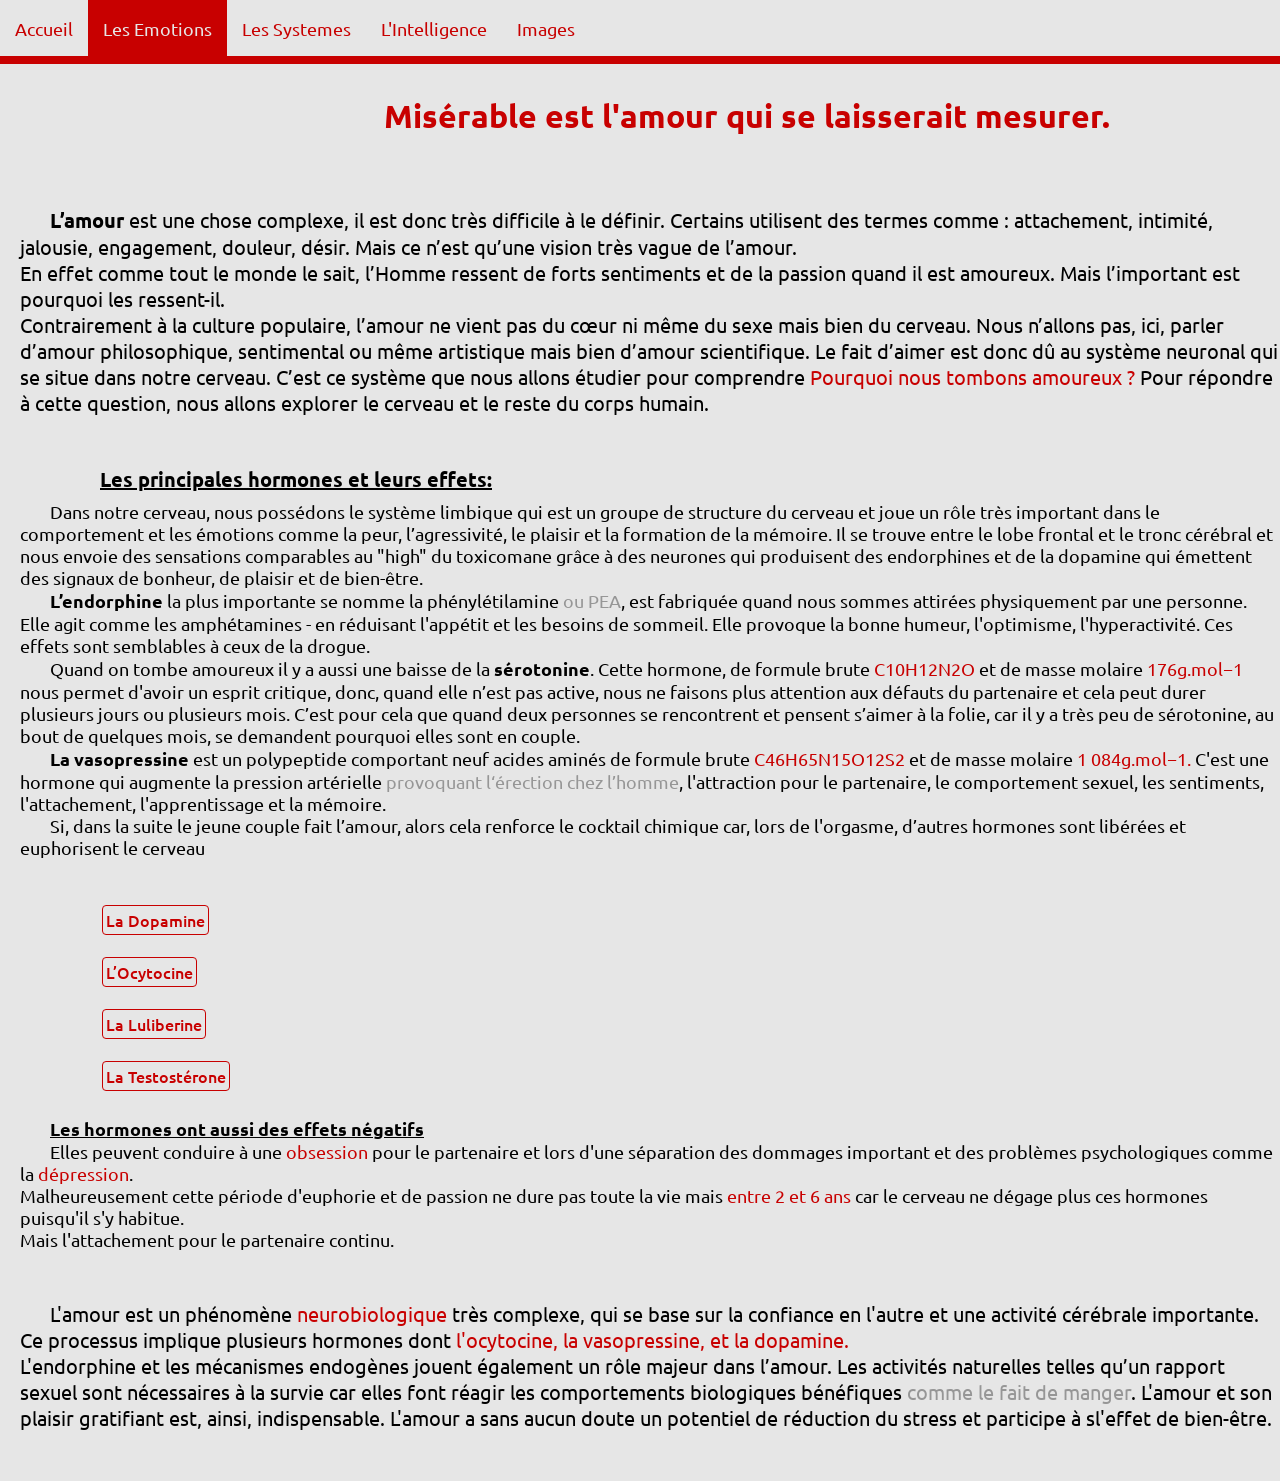
==== Emotions/amour.html @ 0b61ee7c "amour html" ====
<!DOCTYPE html>
<html>
<head>
  <title>Peut-on Tout Mesurer</title>
  <meta charset="utf-8">
  <meta name="language" content="French">
  <meta name="viewport" content="width=device-width, initial-scale=1.0">
  <meta author="Kevin Ziadeh" />
    <link type="text/css" rel="stylesheet" href="../CSS/style.css" />
    <link type="text/css" rel="stylesheet" href="../CSS/header.css" />
    <link href="https://fonts.googleapis.com/css?family=Ubuntu:400,500" rel="stylesheet">
    <script src="https://ajax.googleapis.com/ajax/libs/jquery/1.12.4/jquery.min.js"></script>
    <script>

    $(document).ready(function(){
      setInterval(function(){
    if($(window).width() <= 650 && $(window).width() > 370){
      $(".names").addClass('namesact').removeClass('names');
      $(".name").addClass('nameact').removeClass('name');
      $(".header").addClass('headeract').removeClass('header');
      $(".heading").addClass('headingact').removeClass('heading');
      $(".emotions").addClass('emotionsact').removeClass('emotions');
      $(".systemes").addClass('systemesact').removeClass('systemes');
    }else if ($(window).width() <= 370){
      $(".names").addClass('namesact2').removeClass('names');
      $(".name").addClass('nameact2').removeClass('name');
      $(".header").addClass('headeract2').removeClass('header');
      $(".heading").addClass('headingact2').removeClass('heading');
      $(".emotions").addClass('emotionsact2').removeClass('emotions');
        $(".systemes").addClass('systemesact2').removeClass('systemes');
    }
    else {
      $(".names").addClass('names').removeClass('namesact');
      $(".name").addClass('name').removeClass('nameact');
      $(".header").addClass('header').removeClass('headeract');
      $(".heading").addClass('heading').removeClass('headingact');
      $(".systemes").addClass('systemes').removeClass('systemesact');
    }
    }, 100);


    $('.emotions').hide();
    $('.systemes').hide();


    $('#emo').click(function() {
      $('.emotions').fadeToggle('300');
      $('.emotionsact').fadeToggle('300');
      $('.emotionsact2').fadeToggle('300');
    });

    $('#sys').click(function() {
      $('.systemes').fadeToggle('300');
      $('.systemesact').fadeToggle('300');
      $('.systemesact2').fadeToggle('300');
    });

    });

    </script>
</head>

<body>
  <body>
    <div class="header">
      <ul class="heading">
        <a href="../index.html"><li>
          Accueil
        </li></a>

        <li id="emo" style="background-color: rgb(200, 0, 0); color: rgb(230, 230, 230);">
          Les Emotions

                <ul class="emotions">
                  <a href='../Emotions/douleur.html'><li>
                    La Douleur
                  </li></a>
                  <a href='../Emotions/amour.html'><li style="background-color: rgb(200, 0, 0); color: rgb(230, 230, 230);">
                    L'Amour
                  </li></a>
                  <a href='../Emotions/peur.html'><li>
                    La Peur
                  </li></a>
                </ul>

        </li>

        <li id="sys">
          Les Systemes

                <ul class="systemes">
                  <a href='../Systemes/nerveux.html'><li>
                    Le Systeme Nerveux
                  </li></a>
                  <a href='../Systemes/hormonale.html'><li>
                    Le Systeme Hormonale
                  </li></a>

                </ul>

        </li>
        <a href="../Intelligence/intelligence.html"><li>
          L'Intelligence
        </li></a>
        <a href="../img/img.html"><li>
          Images
        </li></a>
      </ul>
    </div>

    <p class="amourcit">
    Misérable est l'amour qui se laisserait mesurer.
    </p>

   <div class="amourintro">
     <p>
       <span style="margin-left: 30px;"><strong>L’amour</strong></span> est
       une chose complexe, il est donc très difficile à le définir.
       Certains utilisent des termes comme : attachement, intimité, jalousie,
       engagement, douleur, désir. Mais ce n’est qu’une vision très vague de l’amour.
       <br />
       En effet comme tout le monde le sait, l’Homme ressent de forts sentiments
       et de la passion quand il est amoureux. Mais l’important est pourquoi les ressent-il.
       <br />
       Contrairement à la culture populaire, l’amour ne vient pas du cœur ni même
       du sexe mais bien du cerveau. Nous n’allons pas, ici, parler d’amour
       philosophique, sentimental ou même artistique mais bien d’amour scientifique.
       Le fait d’aimer est donc dû au système neuronal qui se situe dans notre cerveau.
       C’est ce système que nous allons étudier pour comprendre <span style="color: rgb(200,0,0)">
       Pourquoi nous tombons amoureux ?</span> Pour répondre à cette question,
       nous allons explorer le cerveau et le reste du corps humain.
     </p>
  </div>

  <div class="amourhor">
    <p class="amourtit">
      Les principales hormones et leurs effets:
    </p>
    <p class="hormones">
      <span style="margin-left: 30px;">Dans</span> notre cerveau, nous possédons le système limbique qui est un groupe de
        structure du cerveau et joue un rôle très important dans le comportement et les
        émotions comme la peur, l’agressivité, le plaisir et la formation de la mémoire.
        Il se trouve entre le lobe frontal et le tronc cérébral et nous envoie des sensations
        comparables au "high" du toxicomane grâce à des neurones qui produisent des endorphines
        et de la dopamine qui émettent des signaux de bonheur, de plaisir et de bien-être.
      <br />
        <span style="margin-left: 30px;"><strong>L’endorphine</strong></span>
         la plus importante se nomme la phénylétilamine <span class="parenthese">ou PEA</span>,
         est fabriquée quand nous sommes attirées physiquement par une personne.
         Elle agit comme les amphétamines - en réduisant l'appétit et les besoins
         de sommeil. Elle provoque la bonne humeur, l'optimisme, l'hyperactivité.
         Ces effets sont semblables à ceux de la drogue.
      <br />
        <span style="margin-left: 30px;">Quand</span> on tombe amoureux il y a aussi une baisse
          de la <strong>sérotonine</strong>. Cette hormone, de formule brute
          <span style="color: rgb(200,0,0)">C10H12N2O</span> et de masse molaire
          <span style="color: rgb(200,0,0)">176g.mol−1</span> nous permet d'avoir
          un esprit critique, donc, quand elle n’est pas active,
          nous ne faisons plus attention aux défauts du partenaire et cela peut durer
          plusieurs jours ou plusieurs mois. C’est pour cela que quand deux personnes
          se rencontrent et pensent s’aimer à la folie, car il y a très peu de
          sérotonine, au bout de quelques mois, se demandent pourquoi elles sont en couple.
      <br />
        <span style="margin-left: 30px;"><strong>La vasopressine</strong></span> est
          un polypeptide comportant neuf acides aminés de formule brute <span style="color: rgb(200,0,0)">
          C46H65N15O12S2</span> et de masse molaire<span style="color: rgb(200,0,0)"> 1 084g.mol−1.</span>
          C'est une hormone qui augmente la pression artérielle <span class="parenthese">provoquant
          l‘érection chez l’homme</span>, l'attraction pour le partenaire, le comportement sexuel,
          les sentiments, l'attachement, l'apprentissage et la mémoire.
      <br />
        <span style="margin-left: 30px;">Si,</span> dans la suite le jeune couple fait l’amour,
        alors cela renforce le cocktail chimique car, lors de l'orgasme,
        d’autres hormones sont libérées et euphorisent le cerveau

    <ul>

    <li class="amourtype" id="dop">
      <span class="amourtitle">
        La Dopamine
     </span>
      <p class="amourdetaille">
        La dopamine de formule brute <span style="color: rgb(200,0,0)">C8H11NO2</span>
        et de masse molaire<span style="color: rgb(200,0,0)"> 153g.moll−1</span>
        tient un rôle très important durant l'orgasme car elle possède beaucoup de récepteur
        dans la zone du désire et du plaisir dans notre cerveau.
        <br />
        La libération de dopamine provoque une sensation d’énergie et de puissance
        chez le partenaire sexuelle.
        <img src="" />
      </p>
    </li>

    <li class="amourtype" id="ocy">
      <span class="amourtitle">
        L’Ocytocine
     </span>
      <p class="amourdetaille">
         L'ocytocine est l’hormone de la tendresse. C’est un polypeptide comportant neufs
         acides aminés de formule brute<span style="color: rgb(200,0,0)"> C43H66N12O12S2 </span>
         et de masse molaire<span style="color: rgb(200,0,0)"> 1 007g.mol−1</span>.
         <br />
         Elle permet une sensation de bien-être, la disparition du stress et favorise
         la production d’estrogène <span class="parenthese">qui permettent d’avoir
         une silhouette plus féminine et favorise la bonne répartition des graisses</span>.
         Elle est aussi produite quand on embrasse une personne qui nous attire mais
         aussi lors d'un accouchement pour diminuer la douleur.
         <img src="" />
      </p>
    </li>

    <li class="amourtype" id="luli">
      <span class="amourtitle">
        La Luliberine
     </span>
      <p class="amourdetaille">
        Lulibérine est une neurohormone de formule brute<span style="color: rgb(200,0,0)">
        C55H75N17O13</span> et de masse molaire<span style="color: rgb(200,0,0)"> 1 182g.mol−1</span>.
        <br />
         Elle participe au désir.
        <img src="" />
      </p>
    </li>

      <li class="amourtype" id="testo">
        <span class="amourtitle">
          La Testostérone
       </span>
        <p class="amourdetaille">
          La testostérone, de formule brute<span style="color: rgb(200,0,0)"> C19H28O2</span>
          et de masse molaire<span style="color: rgb(200,0,0)"> 288g.mol−1</span> est
          l’hormone sexuelle mâle mais lors d’un rapport sexuel il y a production de
          testostérone chez l’homme et chez la femme ce qui a pour effet d’augmenter
          la circulation sanguine dans les organes sexuelles.
         <br />
          L’organisme prend goût à ces hormones donc nous devenons accros au sexe.
          <img src="" />
        </p>
      </li>

    </ul>

      </p>

      <p class="hormones">
      <span style="margin-left: 30px; text-decoration: underline;">
      <strong>Les hormones ont aussi des effets négatifs</strong></span>
      <br />
      <span style="margin-left: 30px;">Elles</span> peuvent conduire à une <span style="color: rgb(200,0,0)">obsession</span>
       pour le partenaire et lors d'une séparation des dommages important et des
       problèmes psychologiques comme la <span style="color: rgb(200,0,0)">dépression</span>.
      <br />
      Malheureusement cette période d'euphorie et de passion ne dure pas toute la vie
      mais <span style="color: rgb(200,0,0)">entre 2 et 6 ans</span> car le cerveau
      ne dégage plus ces hormones puisqu'il s'y habitue.
      <br />
      Mais l'attachement pour le partenaire continu.
    </p>

  </div>

  <div class="amourconclu">

    <p class="conclusion">
      <span style="margin-left: 30px;">L'amour</span> est un phénomène <span style="color: rgb(200,0,0)">
      neurobiologique</span> très complexe, qui se base sur la confiance en l'autre et
      une activité cérébrale importante.
      <br />
      Ce processus implique plusieurs hormones dont <span style="color: rgb(200,0,0)">
      l'ocytocine, la vasopressine, et la dopamine.</span>
      <br />
      L'endorphine et les mécanismes endogènes jouent également un rôle majeur dans l’amour.
      Les activités naturelles telles qu’un rapport sexuel sont nécessaires à la survie car elles
      font réagir les comportements biologiques bénéfiques <span class="parenthese">
      comme le fait de manger</span>. L'amour et son plaisir gratifiant est, ainsi, indispensable.
      L'amour a sans aucun doute un potentiel de réduction du stress et participe à sl'effet de bien-être.
    </p>

  </div>











  <script>

    $(document).ready(function() {
      $('.amourdetaille').hide();

      $('#dop').click(function() {
        $('#dop > .amourdetaille').toggle('400');
      });

      $('#ocy').click(function() {
        $('#ocy > .amourdetaille').toggle('400');
      });

      $('#luli').click(function() {
        $('#luli > .amourdetaille').toggle('400');
      });

      $('#testo').click(function() {
          $('#testo > .amourdetaille').toggle('400');
      });


    });
  </script>
  </body>
</html>
---- CSS/style.css ----
.parenthese{
  color: rgb(150, 150, 150);
}




/* style for index */

.us{
  position: relative;
  }

.us img{
  margin-top: 50px;
  position: relative;
  margin-left: 20%;
  width: 60%;
  border-radius: 3px;
  box-shadow: 0 1px 5px 1px rgba(0, 0, 0, 0.6), 0 1px 8px 1px rgba(0, 0, 0, 0.5);
}


.names{
  display: block;
  position: relative;
  height: 60px;
}

.namesact{
  margin-left: -10%;
  display: block;
  height: 60px;
  position: relative;
  margin-bottom: -50px;
}

.namesact2{
  margin-left: -20%;
  display: block;
  height: 60px;
  position: relative;
  margin-bottom: -55px;
}

.us ul{
position: relative;

}

.name{
  font-size: 20px;
  margin-top: 30px;
  margin-right: -15%;
  margin-left:20%;
  display: block;
  float: left;
  list-style-type: none;
  position: relative;
  }

.nameact{
  font-size: 8px;
  margin-top: 30px;
  margin-right: -18%;
  margin-left:20%;
  display: block;
  float: left;
  list-style-type: none;
  position: relative;
}

.nameact2{
  font-size: 7px;
  margin-top: 30px;
  margin-right: -18%;
  margin-left:20%;
  display: block;
  float: left;
  list-style-type: none;
  position: relative;
}

.intro{
  position: relative;
  margin-top: 60px;
  }

.introduction{
  position: relative;
  margin-left: 30px;
  font-size: 20px;
  display: block;
}

.sondage{
  position: relative;
  margin-left: 30px;
  font-size: 20px;
  margin-top: 70px;
}

.sondage img{
  width: 40%;
  margin-left: 30%;
}
















/*style for img*/
.allimages img{
  display: inline;
  margin-left: 15%;
  max-height: 500px;
  max-width: 85%;
  margin-bottom: 20px;
  margin-top: 20px;
  border-radius: 10px;
}

.allimages img:hover{
  height: 600px;
  transition: 500ms;
}

















/*style for intelligence*/
.intel{
  position: relative;
}

.intelintro{
  margin-left: 30%;
  font-size: 32px;
  color: rgb(200, 0, 0);
  margin-bottom: 70px;
  font-weight: 900;
}

.reponse{
  font-size: 18px;
  margin-left: 20px;
  margin-bottom: 50px;
}

.quest{
  font-weight: 800;
  text-decoration: underline;
  margin-left: 100px;
  font-size: 20px;
  margin-bottom: -10px
}

.inteltypes{
    position: relative;
    margin-top: 50px;
}

.types ul{
  display: block;
  margin-top: 40px;
}

.type{
  display: block;
  list-style-type: none;
  position: relative;
  margin: 70px 0 0 5%;
  max-width: 80%;
}

.type .title{
  padding: 5px;
  color: rgb(200, 0, 0);
  border-radius: 4px;
  border: 2px solid rgb(200, 0, 0);
  font-size: 20px;
  font-weight: 500;
}

.type .title:hover{
  color: rgb(230, 230, 230);
  transition: 150ms;
  background-color: rgb(200,0,0);
}

.detaille{
  font-size: 18px;
  text-align: center;
}

.inteltypes img{
  width: 40%;
  position: relative;
  margin-top: 30px;
  display: block;
  margin-left: 30%;
}

.qi{
  position: relative;
  margin-top: 120px;
  margin-bottom: 100px;
}

.qi img{
  margin-left: 20%;
  width: 60%;
  margin-bottom: 40px;
}

.qitypes{
  font-weight: 800;
  margin-left: 100px;
  font-size: 20px;
}

.qilink{
  margin-top: 100px;
  font-size: 22px;
  margin-left: 10%;
}

.qilink a:hover{
  color: rgb(200,0,0);
  transition: 150ms;
}















/* style for amour */
.amourcit{
  margin-left: 30%;
  font-size: 32px;
  color: rgb(200, 0, 0);
  margin-bottom: 70px;
  font-weight: 900;
}

.amourintro{
  position: relative;
}

.amourintro p{
  font-size: 20px;
  margin-left: 20px;
  margin-bottom: 50px;
}

.amourhor{
  position: relative;
  margin-top: 50px;
}

.amourtit{
  font-weight: 800;
  text-decoration: underline;
  margin-left: 100px;
  font-size: 20px;
  margin-bottom: -10px
}

.hormones{
  font-size: 18px;
  margin-left: 20px;
  margin-bottom: 50px;
}

.hormones ul{
  display: block;
  margin-top: 40px;
  margin-bottom: 40px;
}

.amourtype{
  display: block;
  list-style-type: none;
  position: relative;
  margin: 10px 0 30px 5%;
  max-width: 80%;
}

.amourtype .amourtitle{
  padding: 3px;
  color: rgb(200, 0, 0);
  border-radius: 4px;
  border: 1px solid rgb(200, 0, 0);
  font-size: 16px;
  font-weight: 500;
}

.amourtype .amourtitle:hover{
  color: rgb(230, 230, 230);
  transition: 150ms;
  background-color: rgb(200,0,0);
}

.amourdetaille{
  font-size: 14px;
  text-align: center;
}

.amourtype img{
  width: 40%;
  position: relative;
  margin-top: 30px;
  display: block;
  margin-left: 30%;
}

.conclusion{
  font-size: 20px;
  margin-left: 20px;
  margin-bottom: 50px;

}
---- CSS/header.css ----
body {
  background-color: rgb(230, 230, 230);
  margin: 0px;
  font-family: 'Ubuntu', sans-serif;
}

a{
  text-decoration: none;
  color: inherit;
}

.header{
  width: 100%;
  height: 56px;
  position: relative;;
  top: 0px;
  left: 0px;
  background-color: rgb(230, 230, 230);
  border-bottom: 8px solid rgb(200, 0, 0);
  display: block;
  margin: 0px;
}

.heading{
  font-size: 18px;
  color: rgb(200, 0, 0);
  display: inline;
}

.heading li{
  display: inline;
  float: left;
  list-style-type: none;
  padding: 18px 15px 18px 15px;
}


.heading li:hover{
  background-color: rgb(150,150,150);
  color: rgb(200, 200, 200);
  transition: 300ms;
}

.emotions{
  font-size: 19px;
  color: inherit;;
  background-color: rgb(230, 230, 230);
  height: auto;
  width: 200px;
  margin-top: 25px;
  border: 2px solid rgb(200, 0, 0);
  border-radius: 2px;
  margin-left: 20px;
  position: absolute;
  padding: 0px;
  z-index: 1;
}

.emotions li{
  list-style-type: none;
  float: none;
  display: block;
  z-index: 1;
  margin-top: 10px;
  margin-left: 10px;
  margin-bottom: 5px;
  padding: 2px;
  padding-left: 10px;
  z-index: 1;
}

.emotions li:hover{
  background-color: rgb(150,150,150);
  color: rgb(200, 0, 0);
  transition: 300ms;
}

.systemes{
  font-size: 19px;
  color: inherit;;
  background-color: rgb(230, 230, 230);
  height: auto;
  width: 250px;
  margin-top: 25px;
  border: 2px solid rgb(200, 0, 0);
  border-radius: 2px;
  margin-left: 20px;
  position: absolute;
  padding: 0px;
  z-index: 1;
}

.systemes li{
  list-style-type: none;
  float: none;
  display: block;
  z-index: 1;
  margin-top: 10px;
  margin-left: 10px;
  margin-bottom: 5px;
  padding: 2px;
  padding-left: 10px;
  z-index: 1;
}

.systemes li:hover{
  background-color: rgb(150,150,150);
  color: rgb(200, 0, 0);
  transition: 300ms;
}












.headeract{
  width: 100%;
  height: 28px;
  position: relative;;
  top: 0px;
  left: 0px;
  background-color: rgb(230, 230, 230);
  border-bottom: 6px solid rgb(200, 0, 0);
  display: block;
  margin: 0px;
  overflow: visible;
}

.headingact{
  font-size: 10px;
  color: rgb(200, 0, 0);
  display: inline;
}

.headingact li{
  display: inline;
  float: left;
  list-style-type: none;
  padding: 9px 5px 9px 5px;
}

.headingact li:hover{
  background-color: rgb(150,150,150);
  color: rgb(200, 200, 200);
  transition: 300ms;
}

.emotionsact{
  font-size: 8px;
  color: inherit;
  background-color: rgb(230, 230, 230);
  height: auto;
  width: 70px;
  margin-top: 8px;
  border: 1px solid rgb(200, 0, 0);
  border-radius: 1px;
  margin-left: 5px;
  position: absolute;
  padding: 0px;
  margin-right: 10px;
  z-index: 1;
}

.emotionsact li{
  padding: 0px;
  margin-top: 2px;
  margin-left: 3px;
  margin-bottom: 2px;
  padding: 1px;
  padding-left: 5px;
  z-index: 1;
}

.emotionsact li:hover{
  background-color: rgb(150,150,150);
  color: rgb(200, 0, 0);
  transition: 300ms;
}

.systemesact{
  font-size: 8px;
  color: inherit;
  background-color: rgb(230, 230, 230);
  height: auto;
  width: 90px;
  margin-top: 8px;
  border: 1px solid rgb(200, 0, 0);
  border-radius: 1px;
  margin-left: 5px;
  position: absolute;
  padding: 0px;
  margin-right: 10px;
  z-index: 1;
}

.systemesact li{
  padding: 0px;
  margin-top: 2px;
  margin-left: 3px;
  margin-bottom: 2px;
  padding: 1px;
  padding-left: 5px;
  z-index: 1;
}

.systemesact li:hover{
  background-color: rgb(150,150,150);
  color: rgb(200, 0, 0);
  transition: 300ms;
}

















.headeract2{
  width: 100%;
  height: 26px;
  position: relative;;
  top: 0px;
  left: 0px;
  background-color: rgb(230, 230, 230);
  border-bottom: 5px solid rgb(200, 0, 0);
  display: block;
  margin: 0px;
  overflow: visible;
}

.headingact2{
  font-size: 8px;
  color: rgb(200, 0, 0);
  display: inline;;
}

.headingact2 li{
  display: inline;
  float: left;
  list-style-type: none;
  padding: 8px 4px 8px 4px;
}

.headingact2 li:hover{
  background-color: rgb(150,150,150);
  color: rgb(200, 200, 200);
  transition: 300ms;
}

.emotionsact2{
  font-size: 6px;
  color: inherit;
  background-color: rgb(230, 230, 230);
  height: auto;
  width: 55px;
  margin-top: 8px;
  border: 0.8px solid rgb(200, 0, 0);
  border-radius: 0.8px;
  margin-left: 4px;
  position: absolute;
  padding: 0px;
  z-index: 1;
}

.emotionsact2 li{
  padding: 0px;
  margin-top: 2px;
  margin-left: 3px;
  margin-bottom: 2px;
  padding: 1px;
  padding-left: 5px;
  margin-right: 5px;
  z-index: 1;
}

.emotionsact2 li:hover{
  background-color: rgb(150,150,150);
  color: rgb(200, 0, 0);
  transition: 300ms;
}

.systemesact2{
  font-size: 6px;
  color: inherit;
  background-color: rgb(230, 230, 230);
  height: auto;
  width: 65px;
  margin-top: 8px;
  border: 0.8px solid rgb(200, 0, 0);
  border-radius: 0.8px;
  margin-left: 4px;
  position: absolute;
  padding: 0px;
  z-index: 1;
}

.systemesact2 li{
  padding: 0px;
  margin-top: 2px;
  margin-left: 3px;
  margin-bottom: 2px;
  padding: 1px;
  padding-left: 5px;
  margin-right: 5px;
  z-index: 1;
}

.systemesact2 li:hover{
  background-color: rgb(150,150,150);
  color: rgb(200, 0, 0);
  transition: 300ms;
}
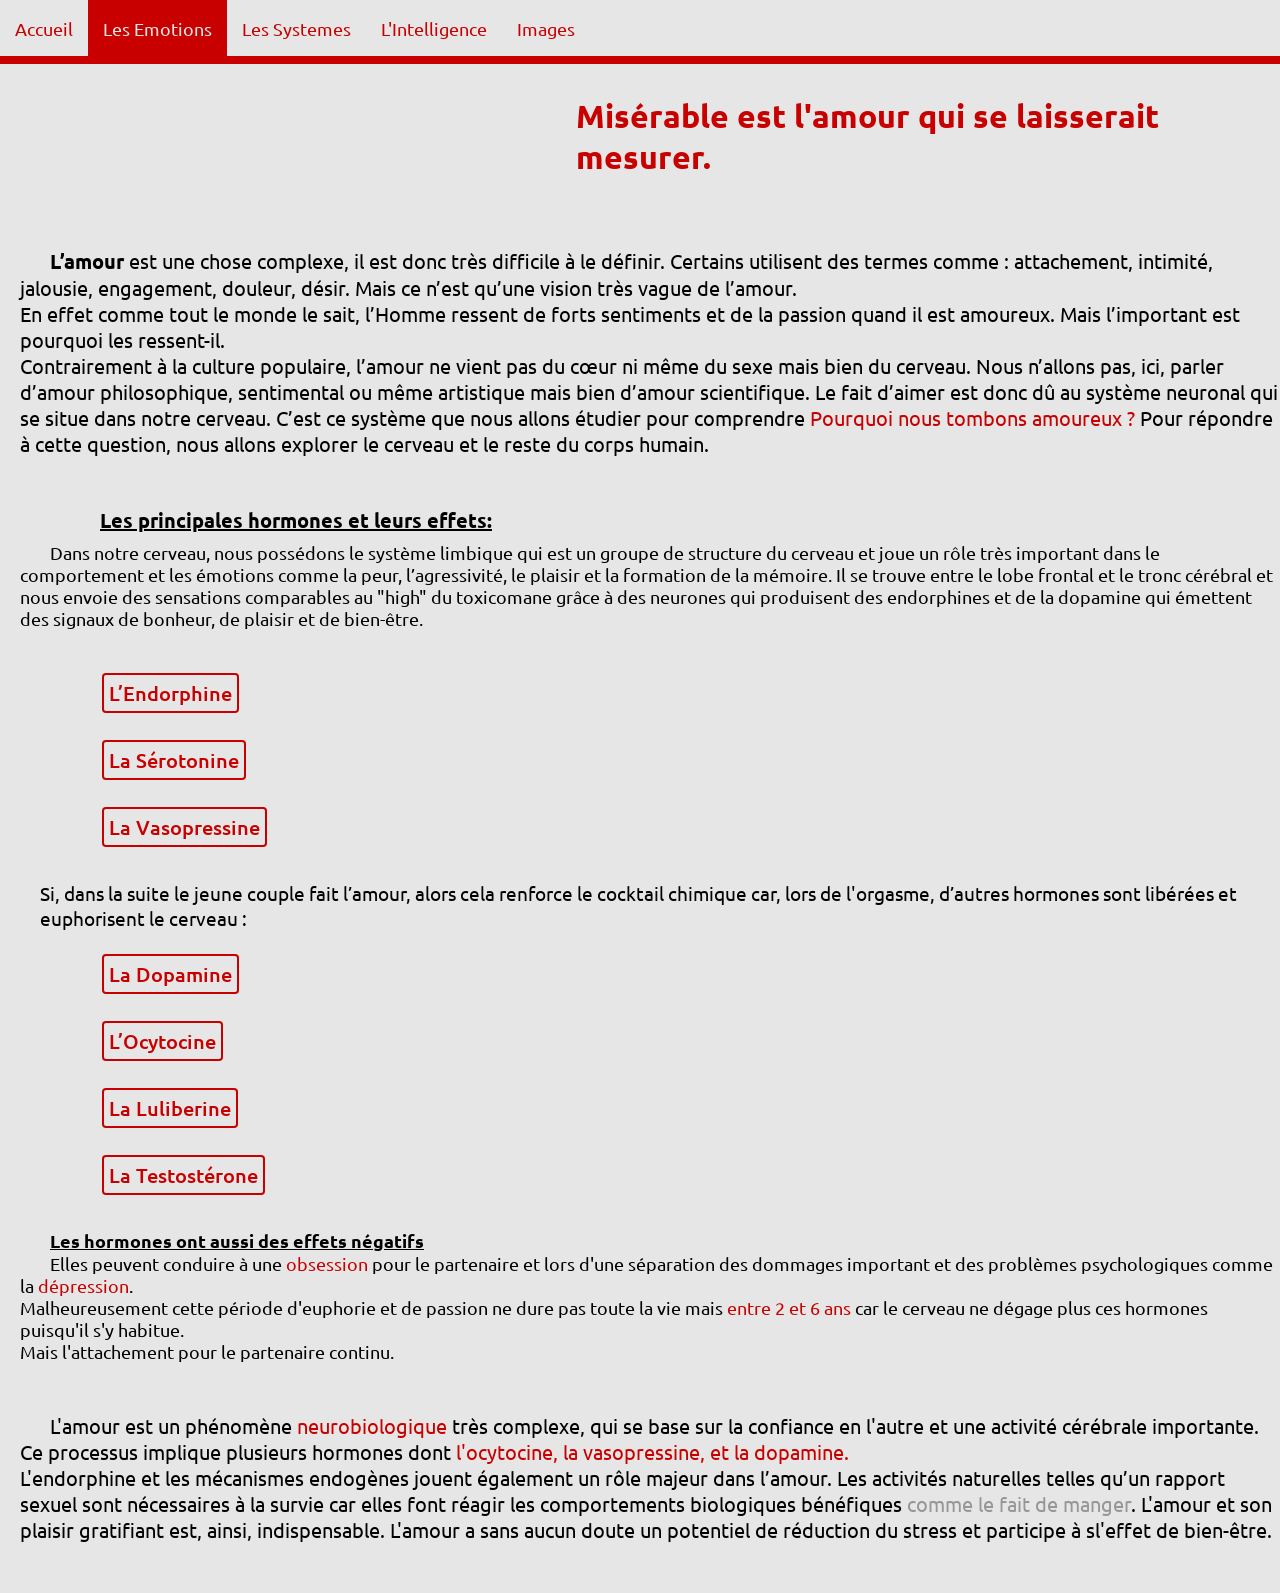
==== commit a678c266: "finished peur" ====
--- a/Emotions/amour.html
+++ b/Emotions/amour.html
@@ -60,7 +60,6 @@
     </script>
 </head>
 
-<body>
   <body>
     <div class="header">
       <ul class="heading">
@@ -108,7 +107,15 @@
       </ul>
     </div>
 
-    <p class="amourcit">
+
+
+
+
+
+
+
+
+    <p class="citation">
     Misérable est l'amour qui se laisserait mesurer.
     </p>
 
@@ -144,15 +151,29 @@
         comparables au "high" du toxicomane grâce à des neurones qui produisent des endorphines
         et de la dopamine qui émettent des signaux de bonheur, de plaisir et de bien-être.
       <br />
-        <span style="margin-left: 30px;"><strong>L’endorphine</strong></span>
-         la plus importante se nomme la phénylétilamine <span class="parenthese">ou PEA</span>,
-         est fabriquée quand nous sommes attirées physiquement par une personne.
-         Elle agit comme les amphétamines - en réduisant l'appétit et les besoins
-         de sommeil. Elle provoque la bonne humeur, l'optimisme, l'hyperactivité.
-         Ces effets sont semblables à ceux de la drogue.
-      <br />
-        <span style="margin-left: 30px;">Quand</span> on tombe amoureux il y a aussi une baisse
-          de la <strong>sérotonine</strong>. Cette hormone, de formule brute
+
+      <ul>
+
+      <li class="amourtype" id="end">
+        <span class="amourtitle">
+          L’Endorphine
+       </span>
+        <p class="amourdetaille">
+          la plus importante se nomme la phénylétilamine <span class="parenthese">ou PEA</span>,
+          est fabriquée quand nous sommes attirées physiquement par une personne.
+          Elle agit comme les amphétamines - en réduisant l'appétit et les besoins
+          de sommeil. Elle provoque la bonne humeur, l'optimisme, l'hyperactivité.
+          Ces effets sont semblables à ceux de la drogue.
+          <img src="" />
+        </p>
+      </li>
+
+      <li class="amourtype" id="ser">
+        <span class="amourtitle">
+          La Sérotonine
+       </span>
+        <p class="amourdetaille">
+          Cette hormone, de formule brute
           <span style="color: rgb(200,0,0)">C10H12N2O</span> et de masse molaire
           <span style="color: rgb(200,0,0)">176g.mol−1</span> nous permet d'avoir
           un esprit critique, donc, quand elle n’est pas active,
@@ -160,19 +181,30 @@
           plusieurs jours ou plusieurs mois. C’est pour cela que quand deux personnes
           se rencontrent et pensent s’aimer à la folie, car il y a très peu de
           sérotonine, au bout de quelques mois, se demandent pourquoi elles sont en couple.
-      <br />
-        <span style="margin-left: 30px;"><strong>La vasopressine</strong></span> est
+          <img src="" />
+        </p>
+      </li>
+
+      <li class="amourtype" id="vas">
+        <span class="amourtitle">
+          La Vasopressine
+       </span>
+        <p class="amourdetaille">
+          est
           un polypeptide comportant neuf acides aminés de formule brute <span style="color: rgb(200,0,0)">
           C46H65N15O12S2</span> et de masse molaire<span style="color: rgb(200,0,0)"> 1 084g.mol−1.</span>
           C'est une hormone qui augmente la pression artérielle <span class="parenthese">provoquant
           l‘érection chez l’homme</span>, l'attraction pour le partenaire, le comportement sexuel,
           les sentiments, l'attachement, l'apprentissage et la mémoire.
-      <br />
-        <span style="margin-left: 30px;">Si,</span> dans la suite le jeune couple fait l’amour,
-        alors cela renforce le cocktail chimique car, lors de l'orgasme,
-        d’autres hormones sont libérées et euphorisent le cerveau
-
-    <ul>
+              <br />
+            <img src="" />
+        </p>
+      </li>
+
+      <span style="font-size: 19px; font-weight: 400;">Si, dans la suite le jeune couple fait l’amour, alors cela renforce le cocktail
+      chimique car, lors de l'orgasme, d’autres hormones sont libérées et euphorisent le cerveau :
+    </span>
+
 
     <li class="amourtype" id="dop">
       <span class="amourtitle">
@@ -292,6 +324,18 @@
     $(document).ready(function() {
       $('.amourdetaille').hide();
 
+      $('#end').click(function() {
+        $('#end > .amourdetaille').toggle('400');
+      });
+
+      $('#ser').click(function() {
+        $('#ser > .amourdetaille').toggle('400');
+      });
+
+      $('#vas').click(function() {
+          $('#vas > .amourdetaille').toggle('400');
+      });
+
       $('#dop').click(function() {
         $('#dop > .amourdetaille').toggle('400');
       });
--- a/CSS/style.css
+++ b/CSS/style.css
@@ -1,5 +1,27 @@
 .parenthese{
   color: rgb(150, 150, 150);
+}
+
+.reponse{
+  font-size: 18px;
+  margin-left: 20px;
+  margin-bottom: 50px;
+}
+
+.quest{
+  font-weight: 800;
+  text-decoration: underline;
+  margin-left: 100px;
+  font-size: 20px;
+  margin-bottom: -10px
+}
+
+.citation{
+  margin-left: 45%;
+  font-size: 32px;
+  color: rgb(200, 0, 0);
+  margin-bottom: 70px;
+  font-weight: 900;
 }
 
 
@@ -157,28 +179,6 @@
   position: relative;
 }
 
-.intelintro{
-  margin-left: 30%;
-  font-size: 32px;
-  color: rgb(200, 0, 0);
-  margin-bottom: 70px;
-  font-weight: 900;
-}
-
-.reponse{
-  font-size: 18px;
-  margin-left: 20px;
-  margin-bottom: 50px;
-}
-
-.quest{
-  font-weight: 800;
-  text-decoration: underline;
-  margin-left: 100px;
-  font-size: 20px;
-  margin-bottom: -10px
-}
-
 .inteltypes{
     position: relative;
     margin-top: 50px;
@@ -269,14 +269,6 @@
 
 
 /* style for amour */
-.amourcit{
-  margin-left: 30%;
-  font-size: 32px;
-  color: rgb(200, 0, 0);
-  margin-bottom: 70px;
-  font-weight: 900;
-}
-
 .amourintro{
   position: relative;
 }
@@ -316,16 +308,16 @@
   display: block;
   list-style-type: none;
   position: relative;
-  margin: 10px 0 30px 5%;
+  margin: 30px 0 40px 5%;
   max-width: 80%;
 }
 
 .amourtype .amourtitle{
-  padding: 3px;
+  padding: 5px;
   color: rgb(200, 0, 0);
   border-radius: 4px;
-  border: 1px solid rgb(200, 0, 0);
-  font-size: 16px;
+  border: 2px solid rgb(200, 0, 0);
+  font-size: 20px;
   font-weight: 500;
 }
 
@@ -336,16 +328,16 @@
 }
 
 .amourdetaille{
-  font-size: 14px;
+  font-size: 18px;
   text-align: center;
 }
 
 .amourtype img{
-  width: 40%;
-  position: relative;
-  margin-top: 30px;
-  display: block;
-  margin-left: 30%;
+  width: 30%;
+  position: relative;
+  margin-top: 30px;
+  display: block;
+  margin-left: 20%;
 }
 
 .conclusion{
@@ -354,3 +346,46 @@
   margin-bottom: 50px;
 
 }
+
+
+
+
+
+
+
+/* style for peur*/
+.adrenaline{
+  display: block;
+  list-style-type: none;
+  position: relative;
+  margin: 30px 0 40px 5%;
+  max-width: 80%;
+}
+
+.adrenaline .peurtitle{
+  padding: 7px;
+  color: rgb(200, 0, 0);
+  border-radius: 4px;
+  border: 2px solid rgb(200, 0, 0);
+  font-size: 22px;
+  font-weight: 500;
+}
+
+.adrenaline .peurtitle:hover{
+  color: rgb(230, 230, 230);
+  transition: 150ms;
+  background-color: rgb(200,0,0);
+}
+
+.peurdetaille{
+  font-size: 18px;
+  text-align: center;
+}
+
+.adrenaline img{
+  width: 30%;
+  position: relative;
+  margin-top: 30px;
+  display: block;
+  margin-left: 20%;
+}
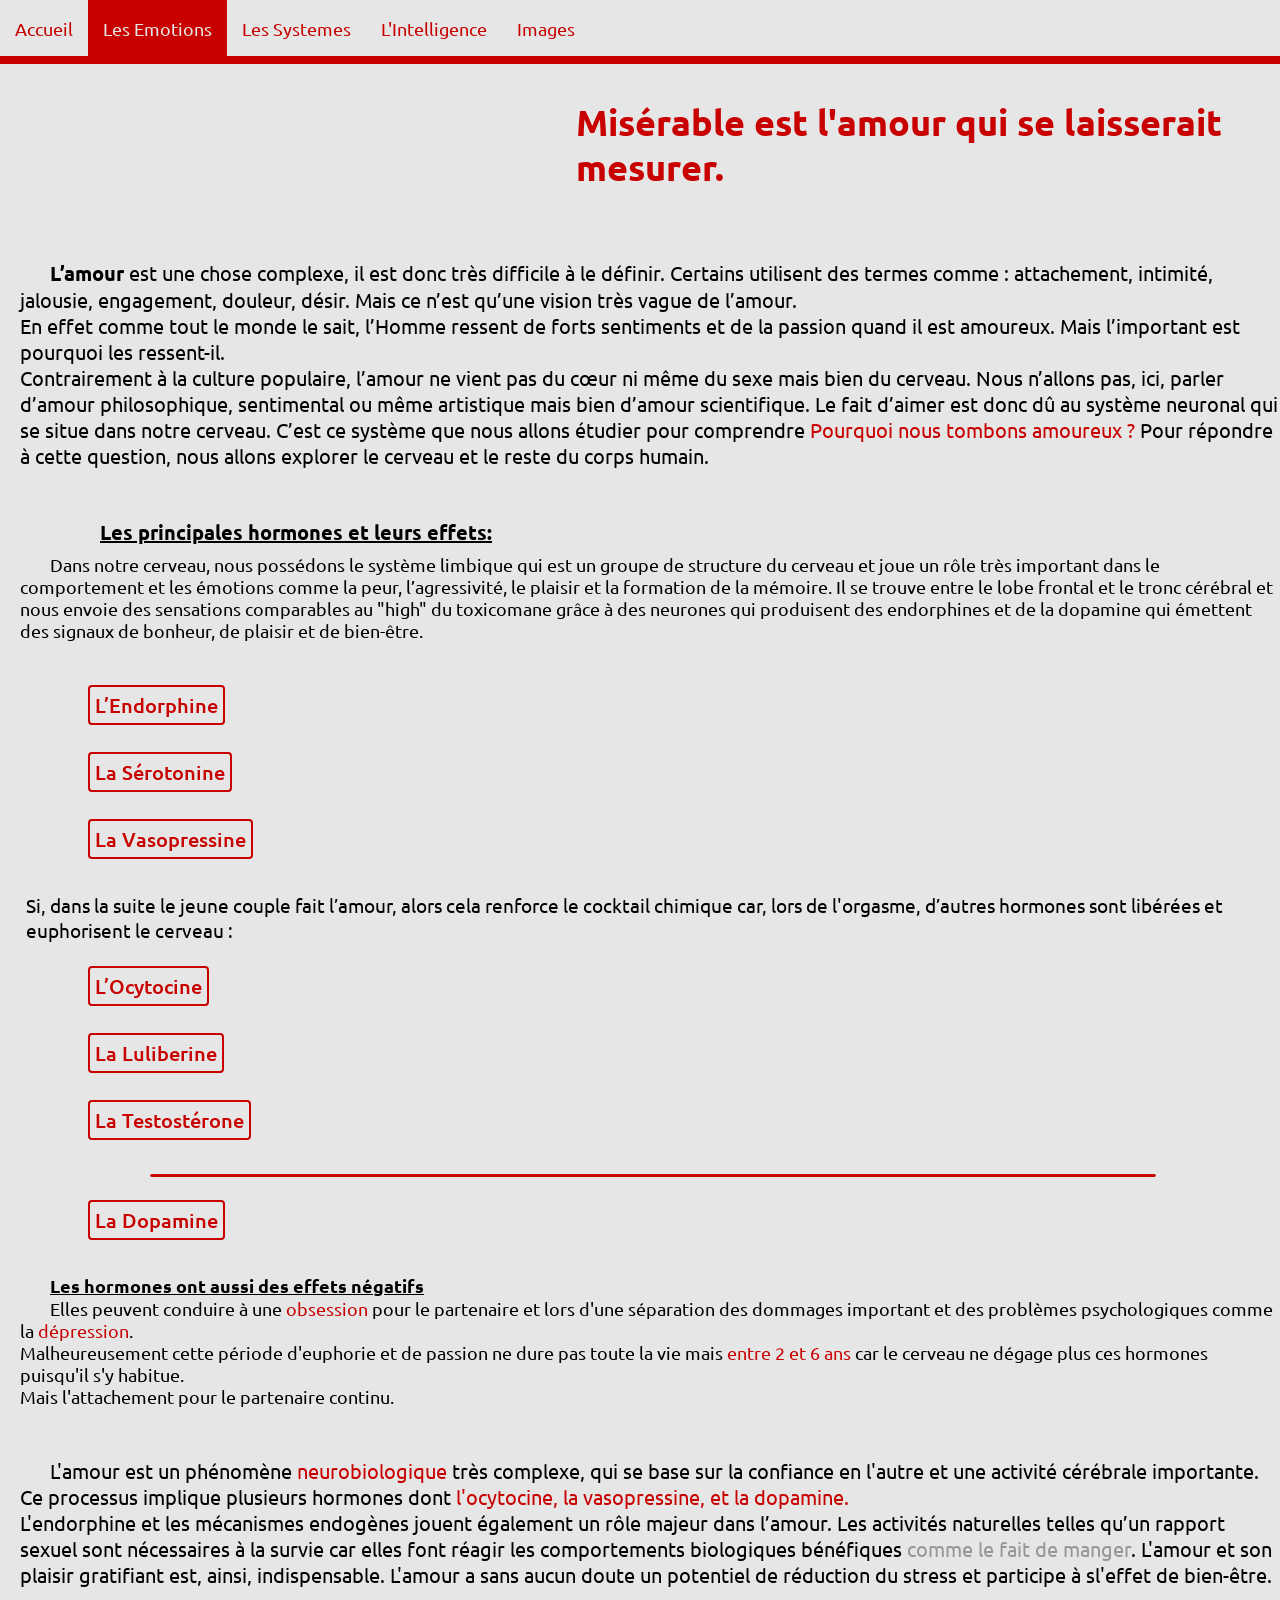
==== commit 31409f89: "images of hormones" ====
--- a/Emotions/amour.html
+++ b/Emotions/amour.html
@@ -152,7 +152,7 @@
         et de la dopamine qui émettent des signaux de bonheur, de plaisir et de bien-être.
       <br />
 
-      <ul>
+      <ul class="amourtypes">
 
       <li class="amourtype" id="end">
         <span class="amourtitle">
@@ -164,7 +164,14 @@
           Elle agit comme les amphétamines - en réduisant l'appétit et les besoins
           de sommeil. Elle provoque la bonne humeur, l'optimisme, l'hyperactivité.
           Ces effets sont semblables à ceux de la drogue.
-          <img src="" />
+
+           <div style="display: block;" class="amourdetaille">
+             <a href="molecules/end.png"><img src="molecules/end.png" style=" width: 50%;
+               position: relative;
+               margin-top: 30px;
+               display: block;
+               margin-left: 25%;"  /></a>
+           </div>
         </p>
       </li>
 
@@ -181,7 +188,13 @@
           plusieurs jours ou plusieurs mois. C’est pour cela que quand deux personnes
           se rencontrent et pensent s’aimer à la folie, car il y a très peu de
           sérotonine, au bout de quelques mois, se demandent pourquoi elles sont en couple.
-          <img src="" />
+          <div style="display: block;" class="amourdetaille">
+            <a href="molecules/topo/ser.jpg"><img src="molecules/topo/ser.jpg" style=" width: 50%;
+              position: relative;
+              margin-top: 30px;
+              display: block;
+              margin-left: 25%;"  /></a>
+          </div>
         </p>
       </li>
 
@@ -197,7 +210,13 @@
           l‘érection chez l’homme</span>, l'attraction pour le partenaire, le comportement sexuel,
           les sentiments, l'attachement, l'apprentissage et la mémoire.
               <br />
-            <img src="" />
+              <div style="display: block;" class="amourdetaille">
+                <a href="molecules/vas.png"><img src="molecules/vas.png" style=" width: 50%;
+                  position: relative;
+                  margin-top: 30px;
+                  display: block;
+                  margin-left: 25%;"  /></a>
+              </div>
         </p>
       </li>
 
@@ -206,21 +225,6 @@
     </span>
 
 
-    <li class="amourtype" id="dop">
-      <span class="amourtitle">
-        La Dopamine
-     </span>
-      <p class="amourdetaille">
-        La dopamine de formule brute <span style="color: rgb(200,0,0)">C8H11NO2</span>
-        et de masse molaire<span style="color: rgb(200,0,0)"> 153g.moll−1</span>
-        tient un rôle très important durant l'orgasme car elle possède beaucoup de récepteur
-        dans la zone du désire et du plaisir dans notre cerveau.
-        <br />
-        La libération de dopamine provoque une sensation d’énergie et de puissance
-        chez le partenaire sexuelle.
-        <img src="" />
-      </p>
-    </li>
 
     <li class="amourtype" id="ocy">
       <span class="amourtitle">
@@ -236,7 +240,11 @@
          une silhouette plus féminine et favorise la bonne répartition des graisses</span>.
          Elle est aussi produite quand on embrasse une personne qui nous attire mais
          aussi lors d'un accouchement pour diminuer la douleur.
-         <img src="" />
+
+         <div style="display: block" class="amourdetaille">
+           <a href="molecules/topo/ocy.jpg"><img src="molecules/topo/ocy.jpg" /></a>
+           <a href="molecules/3d/ocy.png"><img src="molecules/3d/ocy.png" /></a>
+         </div>
       </p>
     </li>
 
@@ -249,7 +257,13 @@
         C55H75N17O13</span> et de masse molaire<span style="color: rgb(200,0,0)"> 1 182g.mol−1</span>.
         <br />
          Elle participe au désir.
-        <img src="" />
+         <div style="display: block;" class="amourdetaille">
+           <a href="molecules/3d/luli.png"><img src="molecules/3d/luli.png" style=" width: 50%;
+             position: relative;
+             margin-top: 30px;
+             display: block;
+             margin-left: 25%;"  /></a>
+         </div>
       </p>
     </li>
 
@@ -265,9 +279,40 @@
           la circulation sanguine dans les organes sexuelles.
          <br />
           L’organisme prend goût à ces hormones donc nous devenons accros au sexe.
-          <img src="" />
+          <div style="display: block;" class="amourdetaille">
+            <a href="molecules/3d/testo.png"><img src="molecules/3d/testo.png" style=" width: 50%;
+              position: relative;
+              margin-top: 30px;
+              display: block;
+              margin-left: 25%;"  /></a>
+          </div>
         </p>
       </li>
+
+
+<hr style="background-color: rgb(200,0,0); width: 80%;  height: 1px; border: 1px solid rgb(200,0,0); border-radius: 2px;" />
+
+
+      <li class="amourtype" id="dop">
+        <span class="amourtitle">
+          La Dopamine
+        </span>
+        <p class="amourdetaille">
+          La dopamine est <span style="color: rgb(200,0,0)">un neurotransmetteur</span>
+           de formule brute <span style="color: rgb(200,0,0)">C8H11NO2</span>
+          et de masse molaire<span style="color: rgb(200,0,0)"> 153g.moll−1</span>
+          tient un rôle très important durant l'orgasme car elle possède beaucoup de récepteur
+          dans la zone du désire et du plaisir dans notre cerveau.
+          <br />
+          La libération de dopamine provoque une sensation d’énergie et de puissance
+          chez le partenaire sexuelle.
+          <div style="display: block" class="amourdetaille">
+            <a href="molecules/topo/dop.jpg"><img src="molecules/topo/dop.jpg" /></a>
+            <a href="molecules/3d/dop.png"><img src="molecules/3d/dop.png" /></a>
+          </div>
+        </p>
+      </li>
+
 
     </ul>
 
--- a/CSS/style.css
+++ b/CSS/style.css
@@ -18,7 +18,7 @@
 
 .citation{
   margin-left: 45%;
-  font-size: 32px;
+  font-size: 36px;
   color: rgb(200, 0, 0);
   margin-bottom: 70px;
   font-weight: 900;
@@ -298,10 +298,12 @@
   margin-bottom: 50px;
 }
 
-.hormones ul{
+.amourtypes{
   display: block;
   margin-top: 40px;
   margin-bottom: 40px;
+  padding-left: 0px;
+  margin-left: 2%
 }
 
 .amourtype{
@@ -332,12 +334,12 @@
   text-align: center;
 }
 
-.amourtype img{
+.amourdetaille img{
   width: 30%;
   position: relative;
-  margin-top: 30px;
-  display: block;
-  margin-left: 20%;
+  margin-top: 40px;
+  display: inline;
+  margin-left: 11%;
 }
 
 .conclusion{
@@ -383,9 +385,60 @@
 }
 
 .adrenaline img{
-  width: 30%;
+  width: 50%;
   position: relative;
   margin-top: 30px;
   display: block;
-  margin-left: 20%;
-}
+  margin-left: 25%;
+}
+
+
+
+
+
+
+
+/* style pour la douleur*/
+
+.douleurtypes ul{
+  display: block;
+  margin-top: 40px;
+  margin-bottom: 40px;
+}
+
+.douleurtype{
+  display: block;
+  list-style-type: none;
+  position: relative;
+  margin: 30px 0 40px 5%;
+  max-width: 80%;
+}
+
+.douleurtype .douleurtitle{
+  padding: 5px;
+  color: rgb(200, 0, 0);
+  border-radius: 4px;
+  border: 2px solid rgb(200, 0, 0);
+  font-size: 20px;
+  font-weight: 500;
+}
+
+.douleurtype .douleurtitle:hover{
+  color: rgb(230, 230, 230);
+  transition: 150ms;
+  background-color: rgb(200,0,0);
+}
+
+.douleurdetaille{
+  font-size: 18px;
+  text-align: center;
+}
+
+.douleurmesure img{
+  position: relative;
+  width: 80%;
+  margin: 30px 0 30px 10%;
+  border: 0.5px solid rgba(0, 0, 0, 0.8);
+  border-radius: 10px;
+  box-shadow: 0 1px 5px 1px rgba(0, 0, 0, 0.6), 0 1px 8px 1px rgba(0, 0, 0, 0.5);
+}
--- a/CSS/header.css
+++ b/CSS/header.css
@@ -122,7 +122,7 @@
 
 .headeract{
   width: 100%;
-  height: 28px;
+  height: 30px;
   position: relative;;
   top: 0px;
   left: 0px;
@@ -143,7 +143,7 @@
   display: inline;
   float: left;
   list-style-type: none;
-  padding: 9px 5px 9px 5px;
+  padding: 10px 5px 10px 5px;
 }
 
 .headingact li:hover{
@@ -158,7 +158,7 @@
   background-color: rgb(230, 230, 230);
   height: auto;
   width: 70px;
-  margin-top: 8px;
+  margin-top: 6px;
   border: 1px solid rgb(200, 0, 0);
   border-radius: 1px;
   margin-left: 5px;
@@ -190,7 +190,7 @@
   background-color: rgb(230, 230, 230);
   height: auto;
   width: 90px;
-  margin-top: 8px;
+  margin-top: 6px;
   border: 1px solid rgb(200, 0, 0);
   border-radius: 1px;
   margin-left: 5px;
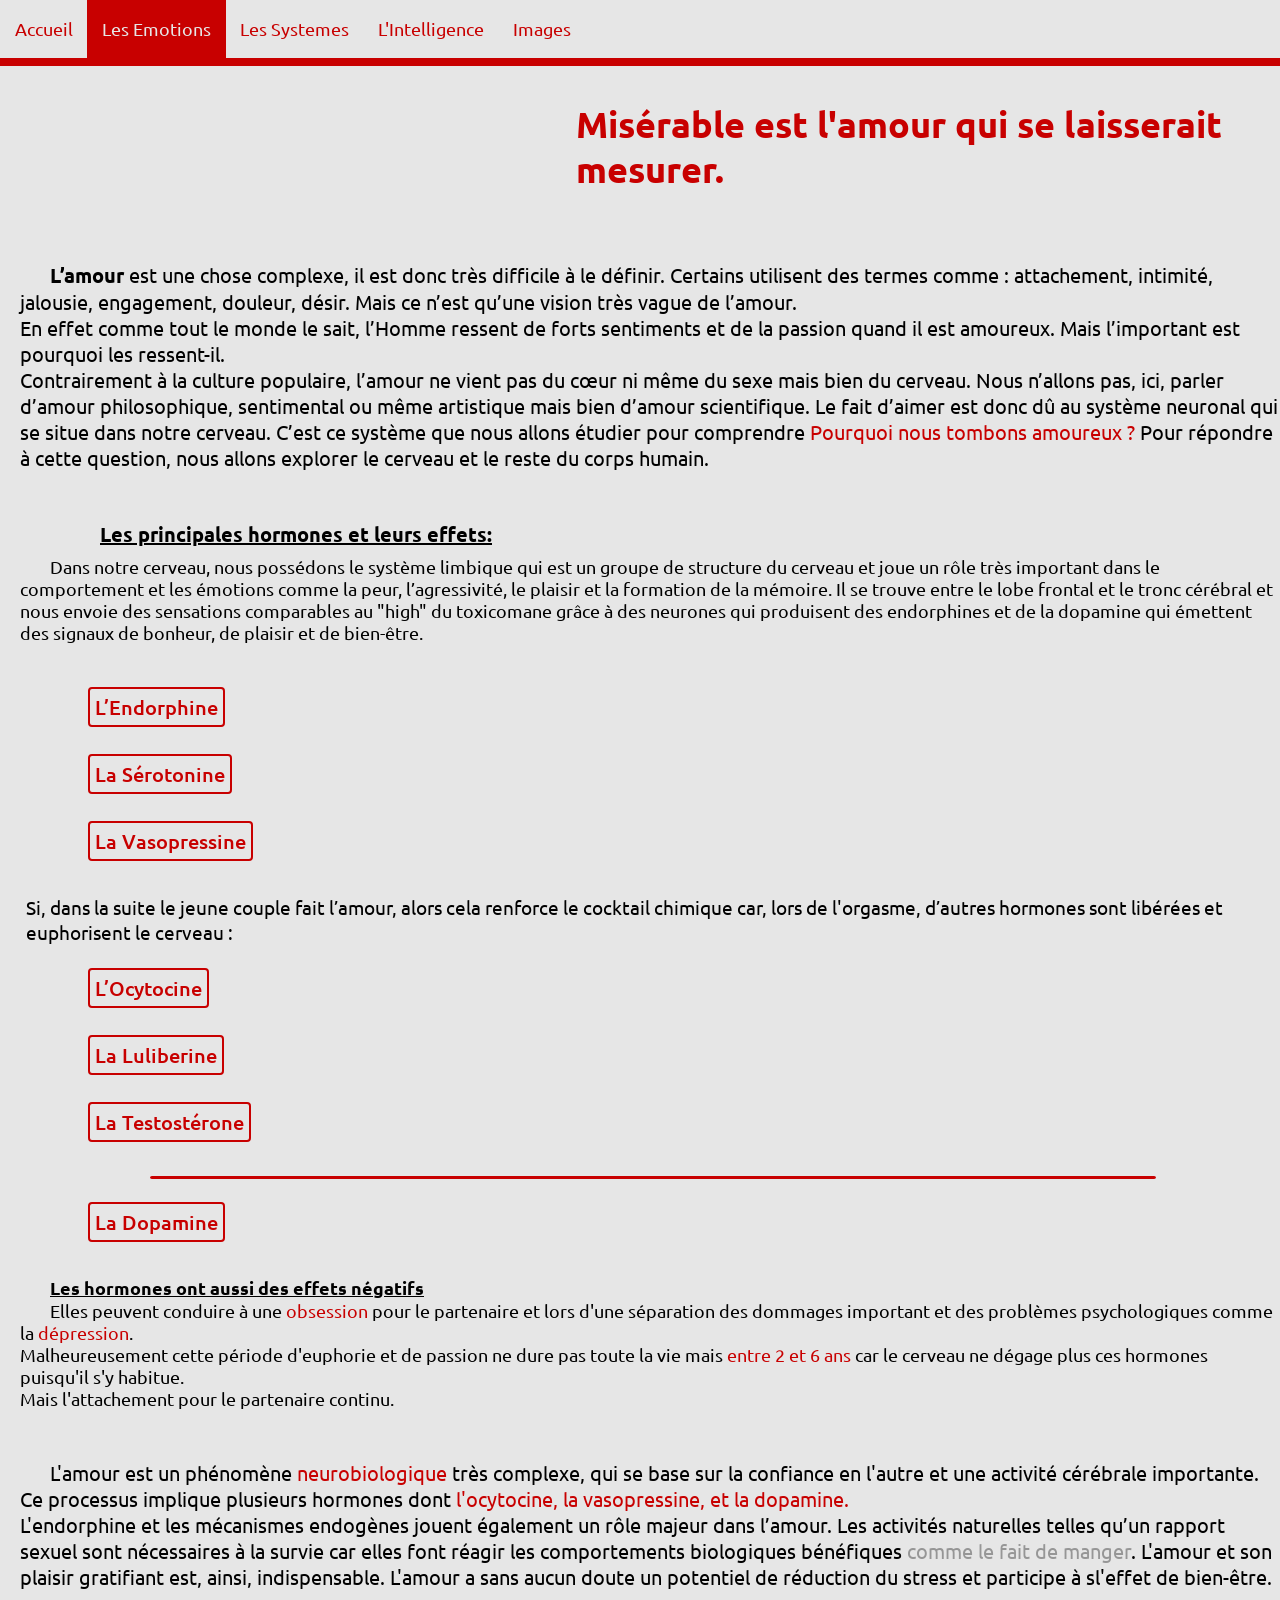
==== commit 050d1781: "adjusted the heading in the dom" ====
--- a/Emotions/amour.html
+++ b/Emotions/amour.html
@@ -10,57 +10,10 @@
     <link type="text/css" rel="stylesheet" href="../CSS/header.css" />
     <link href="https://fonts.googleapis.com/css?family=Ubuntu:400,500" rel="stylesheet">
     <script src="https://ajax.googleapis.com/ajax/libs/jquery/1.12.4/jquery.min.js"></script>
-    <script>
-
-    $(document).ready(function(){
-      setInterval(function(){
-    if($(window).width() <= 650 && $(window).width() > 370){
-      $(".names").addClass('namesact').removeClass('names');
-      $(".name").addClass('nameact').removeClass('name');
-      $(".header").addClass('headeract').removeClass('header');
-      $(".heading").addClass('headingact').removeClass('heading');
-      $(".emotions").addClass('emotionsact').removeClass('emotions');
-      $(".systemes").addClass('systemesact').removeClass('systemes');
-    }else if ($(window).width() <= 370){
-      $(".names").addClass('namesact2').removeClass('names');
-      $(".name").addClass('nameact2').removeClass('name');
-      $(".header").addClass('headeract2').removeClass('header');
-      $(".heading").addClass('headingact2').removeClass('heading');
-      $(".emotions").addClass('emotionsact2').removeClass('emotions');
-        $(".systemes").addClass('systemesact2').removeClass('systemes');
-    }
-    else {
-      $(".names").addClass('names').removeClass('namesact');
-      $(".name").addClass('name').removeClass('nameact');
-      $(".header").addClass('header').removeClass('headeract');
-      $(".heading").addClass('heading').removeClass('headingact');
-      $(".systemes").addClass('systemes').removeClass('systemesact');
-    }
-    }, 100);
-
-
-    $('.emotions').hide();
-    $('.systemes').hide();
-
-
-    $('#emo').click(function() {
-      $('.emotions').fadeToggle('300');
-      $('.emotionsact').fadeToggle('300');
-      $('.emotionsact2').fadeToggle('300');
-    });
-
-    $('#sys').click(function() {
-      $('.systemes').fadeToggle('300');
-      $('.systemesact').fadeToggle('300');
-      $('.systemesact2').fadeToggle('300');
-    });
-
-    });
-
-    </script>
-</head>
+    </head>
 
   <body>
+    <script type="text/javascript" src="../header.js"></script>
     <div class="header">
       <ul class="heading">
         <a href="../index.html"><li>
@@ -91,8 +44,8 @@
                   <a href='../Systemes/nerveux.html'><li>
                     Le Systeme Nerveux
                   </li></a>
-                  <a href='../Systemes/hormonale.html'><li>
-                    Le Systeme Hormonale
+                  <a href='../Systemes/Hormonal.html'><li>
+                    Le Systeme Hormonal
                   </li></a>
 
                 </ul>
--- a/CSS/style.css
+++ b/CSS/style.css
@@ -30,7 +30,10 @@
 /* style for index */
 
 .us{
-  position: relative;
+  position: static;
+  z-index: 10;
+  width: 100%;
+  display: block;
   }
 
 .us img{
@@ -43,64 +46,46 @@
 }
 
 
-.names{
-  display: block;
-  position: relative;
-  height: 60px;
-}
-
-.namesact{
+.us ul{
+margin: 0 0 0 15%;
+padding: 0px;
+}
+
+.usact ul{
   margin-left: -10%;
-  display: block;
-  height: 60px;
-  position: relative;
   margin-bottom: -50px;
 }
 
-.namesact2{
-  margin-left: -20%;
-  display: block;
-  height: 60px;
-  position: relative;
-  margin-bottom: -55px;
-}
-
-.us ul{
-position: relative;
-
-}
-
-.name{
+.us li{
   font-size: 20px;
   margin-top: 30px;
-  margin-right: -15%;
-  margin-left:20%;
-  display: block;
-  float: left;
+  margin-left:5%;
+  display: inline-block;
   list-style-type: none;
   position: relative;
   }
 
-.nameact{
+.us li:last-child{
+  margin-right: 50px;
+}
+
+
+.usact ul{
+  margin: 0 0 0 18%;
+  padding: 0px;
+}
+
+.usact li{
   font-size: 8px;
   margin-top: 30px;
-  margin-right: -18%;
-  margin-left:20%;
-  display: block;
-  float: left;
-  list-style-type: none;
-  position: relative;
-}
-
-.nameact2{
-  font-size: 7px;
-  margin-top: 30px;
-  margin-right: -18%;
-  margin-left:20%;
-  display: block;
-  float: left;
-  list-style-type: none;
-  position: relative;
+  margin-left:2%;
+  display: inline-block;
+  list-style-type: none;
+  position: relative;
+}
+
+.usact li:last-child{
+  margin-right: 20px;
 }
 
 .intro{
--- a/CSS/header.css
+++ b/CSS/header.css
@@ -11,8 +11,8 @@
 
 .header{
   width: 100%;
-  height: 56px;
-  position: relative;;
+  position: static;
+  z-index: 100;
   top: 0px;
   left: 0px;
   background-color: rgb(230, 230, 230);
@@ -21,21 +21,22 @@
   margin: 0px;
 }
 
-.heading{
+.header ul{
+  margin: 0px;
+  padding: 0px;
+}
+
+.header li{
   font-size: 18px;
   color: rgb(200, 0, 0);
-  display: inline;
-}
-
-.heading li{
-  display: inline;
-  float: left;
+  display: inline-block;
   list-style-type: none;
   padding: 18px 15px 18px 15px;
-}
-
-
-.heading li:hover{
+  margin-right: -5px;
+}
+
+
+.header li:hover{
   background-color: rgb(150,150,150);
   color: rgb(200, 200, 200);
   transition: 300ms;
@@ -65,8 +66,8 @@
   margin-left: 10px;
   margin-bottom: 5px;
   padding: 2px;
-  padding-left: 10px;
-  z-index: 1;
+  z-index: 1;
+  margin-right: 10px;
 }
 
 .emotions li:hover{
@@ -99,8 +100,8 @@
   margin-left: 10px;
   margin-bottom: 5px;
   padding: 2px;
-  padding-left: 10px;
-  z-index: 1;
+  z-index: 1;
+  margin-right: 10px;
 }
 
 .systemes li:hover{
@@ -122,31 +123,30 @@
 
 .headeract{
   width: 100%;
-  height: 30px;
-  position: relative;;
+  position: static;
+  z-index: 100;
   top: 0px;
   left: 0px;
   background-color: rgb(230, 230, 230);
-  border-bottom: 6px solid rgb(200, 0, 0);
-  display: block;
-  margin: 0px;
-  overflow: visible;
-}
-
-.headingact{
-  font-size: 10px;
-  color: rgb(200, 0, 0);
-  display: inline;
-}
-
-.headingact li{
-  display: inline;
-  float: left;
-  list-style-type: none;
-  padding: 10px 5px 10px 5px;
-}
-
-.headingact li:hover{
+  border-bottom: 5px solid rgb(200, 0, 0);
+  display: block;
+  margin: 0px;
+}
+
+.headeract ul{
+  margin: 0px;
+  padding: 0px;
+}
+.headeract li{
+  display: inline-block;
+  color: rgb(200,0,0);
+  font-size: 9px;
+  list-style-type: none;
+  padding: 8px 4px 8px 4px;
+  margin-right: -5px;
+}
+
+.headeract li:hover{
   background-color: rgb(150,150,150);
   color: rgb(200, 200, 200);
   transition: 300ms;
@@ -174,8 +174,8 @@
   margin-left: 3px;
   margin-bottom: 2px;
   padding: 1px;
-  padding-left: 5px;
-  z-index: 1;
+  z-index: 1;
+  margin-right: 10px;
 }
 
 .emotionsact li:hover{
@@ -205,9 +205,9 @@
   margin-top: 2px;
   margin-left: 3px;
   margin-bottom: 2px;
-  padding: 1px;
   padding-left: 5px;
   z-index: 1;
+  margin-right: 10px;
 }
 
 .systemesact li:hover{
@@ -215,115 +215,3 @@
   color: rgb(200, 0, 0);
   transition: 300ms;
 }
-
-
-
-
-
-
-
-
-
-
-
-
-
-
-
-
-
-.headeract2{
-  width: 100%;
-  height: 26px;
-  position: relative;;
-  top: 0px;
-  left: 0px;
-  background-color: rgb(230, 230, 230);
-  border-bottom: 5px solid rgb(200, 0, 0);
-  display: block;
-  margin: 0px;
-  overflow: visible;
-}
-
-.headingact2{
-  font-size: 8px;
-  color: rgb(200, 0, 0);
-  display: inline;;
-}
-
-.headingact2 li{
-  display: inline;
-  float: left;
-  list-style-type: none;
-  padding: 8px 4px 8px 4px;
-}
-
-.headingact2 li:hover{
-  background-color: rgb(150,150,150);
-  color: rgb(200, 200, 200);
-  transition: 300ms;
-}
-
-.emotionsact2{
-  font-size: 6px;
-  color: inherit;
-  background-color: rgb(230, 230, 230);
-  height: auto;
-  width: 55px;
-  margin-top: 8px;
-  border: 0.8px solid rgb(200, 0, 0);
-  border-radius: 0.8px;
-  margin-left: 4px;
-  position: absolute;
-  padding: 0px;
-  z-index: 1;
-}
-
-.emotionsact2 li{
-  padding: 0px;
-  margin-top: 2px;
-  margin-left: 3px;
-  margin-bottom: 2px;
-  padding: 1px;
-  padding-left: 5px;
-  margin-right: 5px;
-  z-index: 1;
-}
-
-.emotionsact2 li:hover{
-  background-color: rgb(150,150,150);
-  color: rgb(200, 0, 0);
-  transition: 300ms;
-}
-
-.systemesact2{
-  font-size: 6px;
-  color: inherit;
-  background-color: rgb(230, 230, 230);
-  height: auto;
-  width: 65px;
-  margin-top: 8px;
-  border: 0.8px solid rgb(200, 0, 0);
-  border-radius: 0.8px;
-  margin-left: 4px;
-  position: absolute;
-  padding: 0px;
-  z-index: 1;
-}
-
-.systemesact2 li{
-  padding: 0px;
-  margin-top: 2px;
-  margin-left: 3px;
-  margin-bottom: 2px;
-  padding: 1px;
-  padding-left: 5px;
-  margin-right: 5px;
-  z-index: 1;
-}
-
-.systemesact2 li:hover{
-  background-color: rgb(150,150,150);
-  color: rgb(200, 0, 0);
-  transition: 300ms;
-}
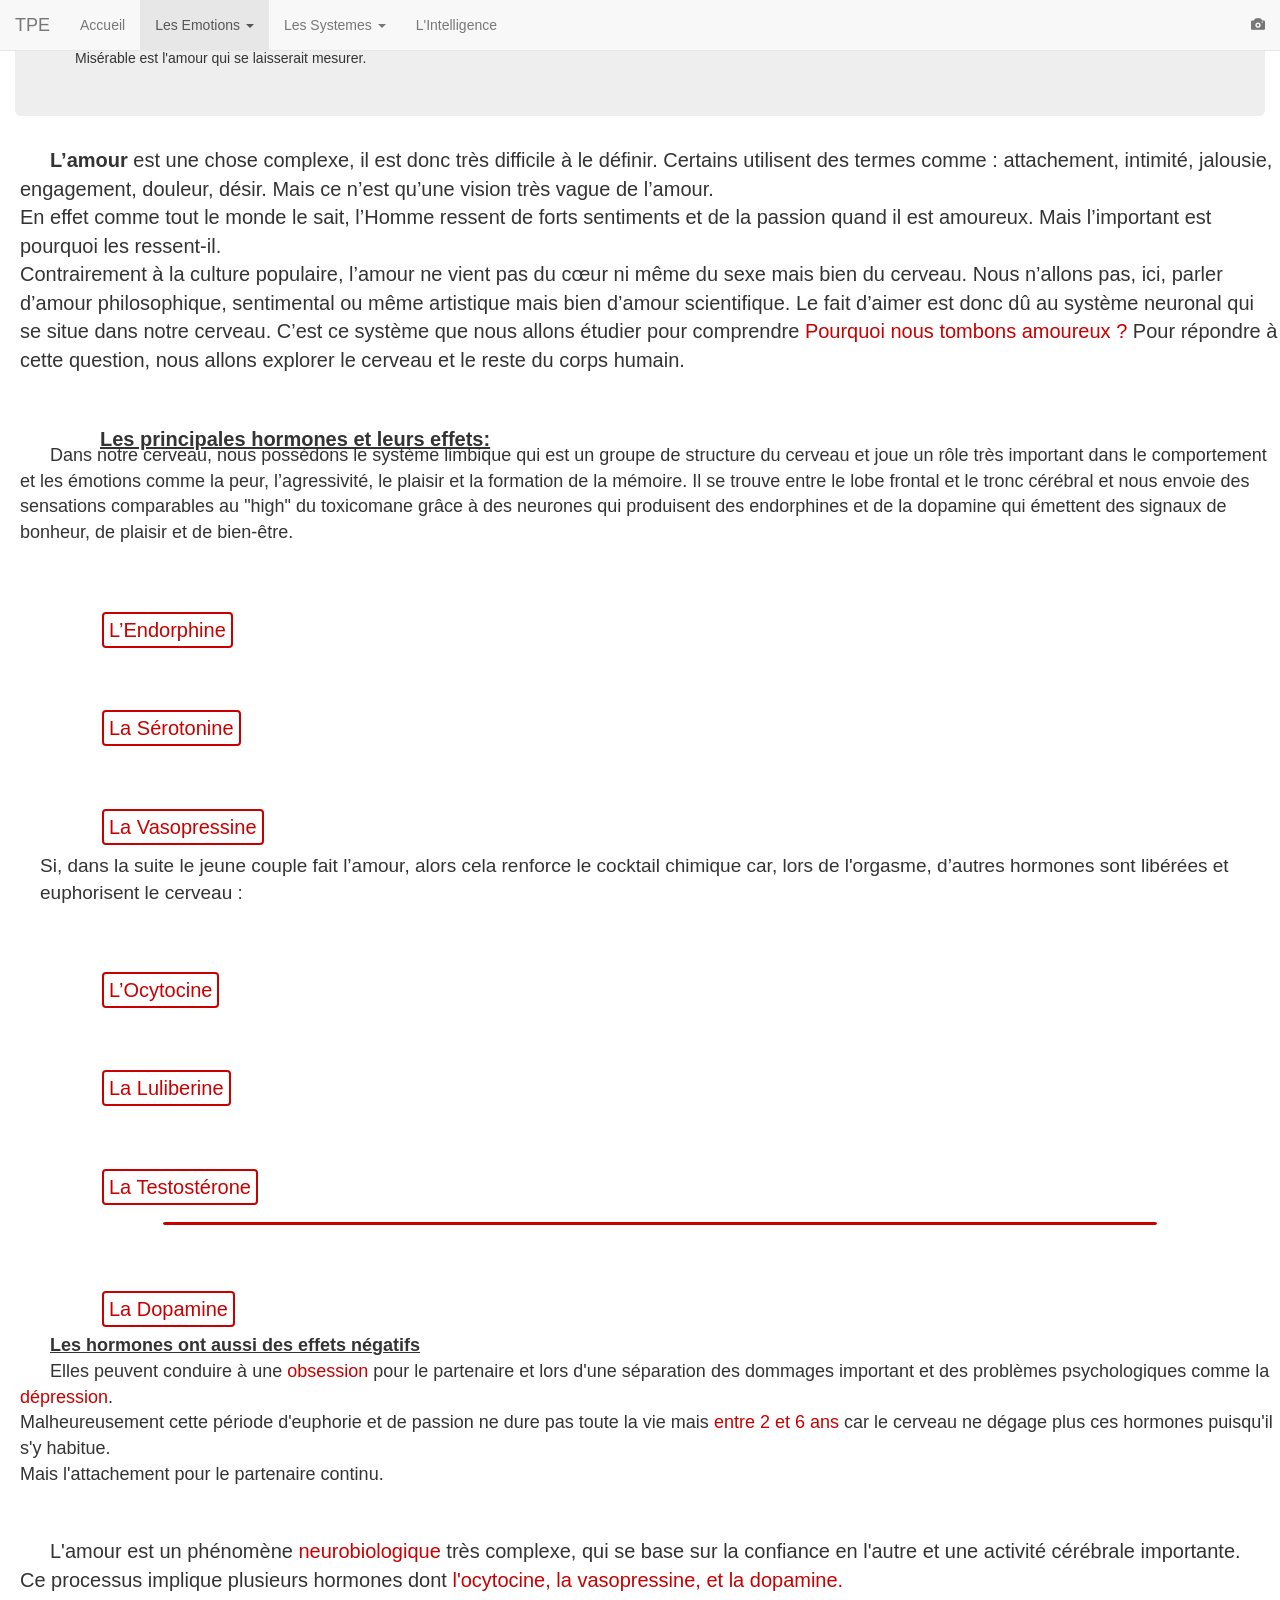
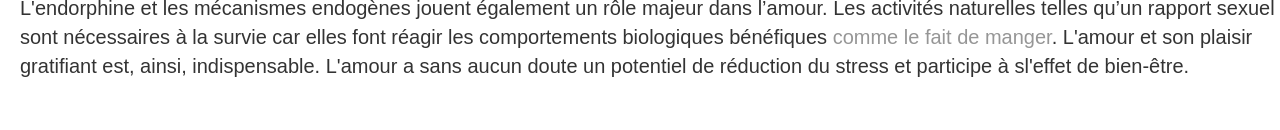
==== commit d869b939: "full bootstrap support" ====
--- a/Emotions/amour.html
+++ b/Emotions/amour.html
@@ -6,71 +6,63 @@
   <meta name="language" content="French">
   <meta name="viewport" content="width=device-width, initial-scale=1.0">
   <meta author="Kevin Ziadeh" />
+  <script src="https://ajax.googleapis.com/ajax/libs/jquery/3.1.1/jquery.min.js"></script>
+    <link rel="stylesheet" href="http://maxcdn.bootstrapcdn.com/bootstrap/3.3.6/css/bootstrap.min.css">
+    <script src="https://maxcdn.bootstrapcdn.com/bootstrap/3.3.7/js/bootstrap.min.js"></script>
     <link type="text/css" rel="stylesheet" href="../CSS/style.css" />
-    <link type="text/css" rel="stylesheet" href="../CSS/header.css" />
-    <link href="https://fonts.googleapis.com/css?family=Ubuntu:400,500" rel="stylesheet">
-    <script src="https://ajax.googleapis.com/ajax/libs/jquery/1.12.4/jquery.min.js"></script>
-    </head>
-
-  <body>
-    <script type="text/javascript" src="../header.js"></script>
-    <div class="header">
-      <ul class="heading">
-        <a href="../index.html"><li>
-          Accueil
-        </li></a>
-
-        <li id="emo" style="background-color: rgb(200, 0, 0); color: rgb(230, 230, 230);">
-          Les Emotions
-
-                <ul class="emotions">
-                  <a href='../Emotions/douleur.html'><li>
-                    La Douleur
-                  </li></a>
-                  <a href='../Emotions/amour.html'><li style="background-color: rgb(200, 0, 0); color: rgb(230, 230, 230);">
-                    L'Amour
-                  </li></a>
-                  <a href='../Emotions/peur.html'><li>
-                    La Peur
-                  </li></a>
-                </ul>
-
+
+</head>
+
+<body>
+<script>
+</script>
+  <nav class="navbar navbar-default navbar-fixed-top">
+    <div class="container-fluid">
+      <div class="navbar-header">
+        <button type="button" class="navbar-toggle" data-toggle="collapse" data-target="#myNavbar">
+          <span class="icon-bar"></span>
+          <span class="icon-bar"></span>
+          <span class="icon-bar"></span>
+        </button>
+        <a class="navbar-brand" href="#">TPE</a>
+      </div>
+      <div class="collapse navbar-collapse" id="myNavbar">
+        <ul class="nav navbar-nav">
+          <li><a href="../index.html">Accueil</a></li>
+          <li class="dropdown active">
+          <a class="dropdown-toggle" data-toggle="dropdown" href="#">Les Emotions
+          <span class="caret"></span></a>
+          <ul class="dropdown-menu">
+            <li><a href="../Emotions/douleur.html">La douleur</a></li>
+            <li class="active"><a href="../Emotions/amour.html">L'amour</a></li>
+            <li><a href="../Emotions/peur.html">La peur</a></li>
+          </ul>
         </li>
-
-        <li id="sys">
-          Les Systemes
-
-                <ul class="systemes">
-                  <a href='../Systemes/nerveux.html'><li>
-                    Le Systeme Nerveux
-                  </li></a>
-                  <a href='../Systemes/Hormonal.html'><li>
-                    Le Systeme Hormonal
-                  </li></a>
-
-                </ul>
-
-        </li>
-        <a href="../Intelligence/intelligence.html"><li>
-          L'Intelligence
-        </li></a>
-        <a href="../img/img.html"><li>
-          Images
-        </li></a>
-      </ul>
+        <li class="dropdown">
+        <a class="dropdown-toggle" data-toggle="dropdown" href="#">Les Systemes
+        <span class="caret"></span></a>
+        <ul class="dropdown-menu">
+          <li><a href="../Systemes/nerveux.html">Le systeme nerveux</a></li>
+          <li><a href="../Systemes/Hormonal.html">Le systeme hormonale</a></li>
+        </ul>
+      </li>
+          <li><a href="../Intelligence/intelligence.html">L'Intelligence</a></li>
+        </ul>
+
+        <ul class="nav navbar-nav navbar-right">
+          <li><a href="../img/img.html"><span class="glyphicon glyphicon-camera"></span> </a></li>
+        </ul>
+      </div>
     </div>
-
-
-
-
-
-
-
-
-
-    <p class="citation">
-    Misérable est l'amour qui se laisserait mesurer.
-    </p>
+  </nav>
+
+
+  <div class="container-fluid">
+    <div class="jumbotron" id="cit">
+      Misérable est l'amour qui se laisserait mesurer.
+    </div>
+  </div>
+
 
    <div class="amourintro">
      <p>
@@ -92,11 +84,11 @@
      </p>
   </div>
 
-  <div class="amourhor">
-    <p class="amourtit">
+  <div>
+    <p class="quest">
       Les principales hormones et leurs effets:
     </p>
-    <p class="hormones">
+    <p class="reponse">
       <span style="margin-left: 30px;">Dans</span> notre cerveau, nous possédons le système limbique qui est un groupe de
         structure du cerveau et joue un rôle très important dans le comportement et les
         émotions comme la peur, l’agressivité, le plaisir et la formation de la mémoire.
@@ -105,20 +97,20 @@
         et de la dopamine qui émettent des signaux de bonheur, de plaisir et de bien-être.
       <br />
 
-      <ul class="amourtypes">
-
-      <li class="amourtype" id="end">
-        <span class="amourtitle">
+      <ul>
+
+      <li class="type" id="end">
+        <span class="title">
           L’Endorphine
        </span>
-        <p class="amourdetaille">
+        <p class="detaille">
           la plus importante se nomme la phénylétilamine <span class="parenthese">ou PEA</span>,
           est fabriquée quand nous sommes attirées physiquement par une personne.
           Elle agit comme les amphétamines - en réduisant l'appétit et les besoins
           de sommeil. Elle provoque la bonne humeur, l'optimisme, l'hyperactivité.
           Ces effets sont semblables à ceux de la drogue.
 
-           <div style="display: block;" class="amourdetaille">
+           <div style="display: block;" class="detaille">
              <a href="molecules/end.png"><img src="molecules/end.png" style=" width: 50%;
                position: relative;
                margin-top: 30px;
@@ -128,11 +120,11 @@
         </p>
       </li>
 
-      <li class="amourtype" id="ser">
-        <span class="amourtitle">
+      <li class="type" id="ser">
+        <span class="title">
           La Sérotonine
        </span>
-        <p class="amourdetaille">
+        <p class="detaille">
           Cette hormone, de formule brute
           <span style="color: rgb(200,0,0)">C10H12N2O</span> et de masse molaire
           <span style="color: rgb(200,0,0)">176g.mol−1</span> nous permet d'avoir
@@ -141,7 +133,7 @@
           plusieurs jours ou plusieurs mois. C’est pour cela que quand deux personnes
           se rencontrent et pensent s’aimer à la folie, car il y a très peu de
           sérotonine, au bout de quelques mois, se demandent pourquoi elles sont en couple.
-          <div style="display: block;" class="amourdetaille">
+          <div style="display: block;" class="detaille">
             <a href="molecules/topo/ser.jpg"><img src="molecules/topo/ser.jpg" style=" width: 50%;
               position: relative;
               margin-top: 30px;
@@ -151,11 +143,11 @@
         </p>
       </li>
 
-      <li class="amourtype" id="vas">
-        <span class="amourtitle">
+      <li class="type" id="vas">
+        <span class="title">
           La Vasopressine
        </span>
-        <p class="amourdetaille">
+        <p class="detaille">
           est
           un polypeptide comportant neuf acides aminés de formule brute <span style="color: rgb(200,0,0)">
           C46H65N15O12S2</span> et de masse molaire<span style="color: rgb(200,0,0)"> 1 084g.mol−1.</span>
@@ -163,7 +155,7 @@
           l‘érection chez l’homme</span>, l'attraction pour le partenaire, le comportement sexuel,
           les sentiments, l'attachement, l'apprentissage et la mémoire.
               <br />
-              <div style="display: block;" class="amourdetaille">
+              <div style="display: block;" class="detaille">
                 <a href="molecules/vas.png"><img src="molecules/vas.png" style=" width: 50%;
                   position: relative;
                   margin-top: 30px;
@@ -179,11 +171,11 @@
 
 
 
-    <li class="amourtype" id="ocy">
-      <span class="amourtitle">
+    <li class="type" id="ocy">
+      <span class="title">
         L’Ocytocine
      </span>
-      <p class="amourdetaille">
+      <p class="detaille">
          L'ocytocine est l’hormone de la tendresse. C’est un polypeptide comportant neufs
          acides aminés de formule brute<span style="color: rgb(200,0,0)"> C43H66N12O12S2 </span>
          et de masse molaire<span style="color: rgb(200,0,0)"> 1 007g.mol−1</span>.
@@ -194,23 +186,23 @@
          Elle est aussi produite quand on embrasse une personne qui nous attire mais
          aussi lors d'un accouchement pour diminuer la douleur.
 
-         <div style="display: block" class="amourdetaille">
+         <div style="display: block" class="detaille">
            <a href="molecules/topo/ocy.jpg"><img src="molecules/topo/ocy.jpg" /></a>
            <a href="molecules/3d/ocy.png"><img src="molecules/3d/ocy.png" /></a>
          </div>
       </p>
     </li>
 
-    <li class="amourtype" id="luli">
-      <span class="amourtitle">
+    <li class="type" id="luli">
+      <span class="title">
         La Luliberine
      </span>
-      <p class="amourdetaille">
+      <p class="detaille">
         Lulibérine est une neurohormone de formule brute<span style="color: rgb(200,0,0)">
         C55H75N17O13</span> et de masse molaire<span style="color: rgb(200,0,0)"> 1 182g.mol−1</span>.
         <br />
          Elle participe au désir.
-         <div style="display: block;" class="amourdetaille">
+         <div style="display: block;" class="detaille">
            <a href="molecules/3d/luli.png"><img src="molecules/3d/luli.png" style=" width: 50%;
              position: relative;
              margin-top: 30px;
@@ -220,11 +212,11 @@
       </p>
     </li>
 
-      <li class="amourtype" id="testo">
-        <span class="amourtitle">
+      <li class="type" id="testo">
+        <span class="title">
           La Testostérone
        </span>
-        <p class="amourdetaille">
+        <p class="detaille">
           La testostérone, de formule brute<span style="color: rgb(200,0,0)"> C19H28O2</span>
           et de masse molaire<span style="color: rgb(200,0,0)"> 288g.mol−1</span> est
           l’hormone sexuelle mâle mais lors d’un rapport sexuel il y a production de
@@ -232,7 +224,7 @@
           la circulation sanguine dans les organes sexuelles.
          <br />
           L’organisme prend goût à ces hormones donc nous devenons accros au sexe.
-          <div style="display: block;" class="amourdetaille">
+          <div style="display: block;" class="detaille">
             <a href="molecules/3d/testo.png"><img src="molecules/3d/testo.png" style=" width: 50%;
               position: relative;
               margin-top: 30px;
@@ -246,11 +238,11 @@
 <hr style="background-color: rgb(200,0,0); width: 80%;  height: 1px; border: 1px solid rgb(200,0,0); border-radius: 2px;" />
 
 
-      <li class="amourtype" id="dop">
-        <span class="amourtitle">
+      <li class="type" id="dop">
+        <span class="title">
           La Dopamine
         </span>
-        <p class="amourdetaille">
+        <p class="detaille">
           La dopamine est <span style="color: rgb(200,0,0)">un neurotransmetteur</span>
            de formule brute <span style="color: rgb(200,0,0)">C8H11NO2</span>
           et de masse molaire<span style="color: rgb(200,0,0)"> 153g.moll−1</span>
@@ -259,7 +251,7 @@
           <br />
           La libération de dopamine provoque une sensation d’énergie et de puissance
           chez le partenaire sexuelle.
-          <div style="display: block" class="amourdetaille">
+          <div style="display: block" class="detaille">
             <a href="molecules/topo/dop.jpg"><img src="molecules/topo/dop.jpg" /></a>
             <a href="molecules/3d/dop.png"><img src="molecules/3d/dop.png" /></a>
           </div>
@@ -320,34 +312,34 @@
   <script>
 
     $(document).ready(function() {
-      $('.amourdetaille').hide();
+      $('.detaille').hide();
 
       $('#end').click(function() {
-        $('#end > .amourdetaille').toggle('400');
+        $('#end > .detaille').toggle('400');
       });
 
       $('#ser').click(function() {
-        $('#ser > .amourdetaille').toggle('400');
+        $('#ser > .detaille').toggle('400');
       });
 
       $('#vas').click(function() {
-          $('#vas > .amourdetaille').toggle('400');
+          $('#vas > .detaille').toggle('400');
       });
 
       $('#dop').click(function() {
-        $('#dop > .amourdetaille').toggle('400');
+        $('#dop > .detaille').toggle('400');
       });
 
       $('#ocy').click(function() {
-        $('#ocy > .amourdetaille').toggle('400');
+        $('#ocy > .detaille').toggle('400');
       });
 
       $('#luli').click(function() {
-        $('#luli > .amourdetaille').toggle('400');
+        $('#luli > .detaille').toggle('400');
       });
 
       $('#testo').click(function() {
-          $('#testo > .amourdetaille').toggle('400');
+          $('#testo > .detaille').toggle('400');
       });
 
 
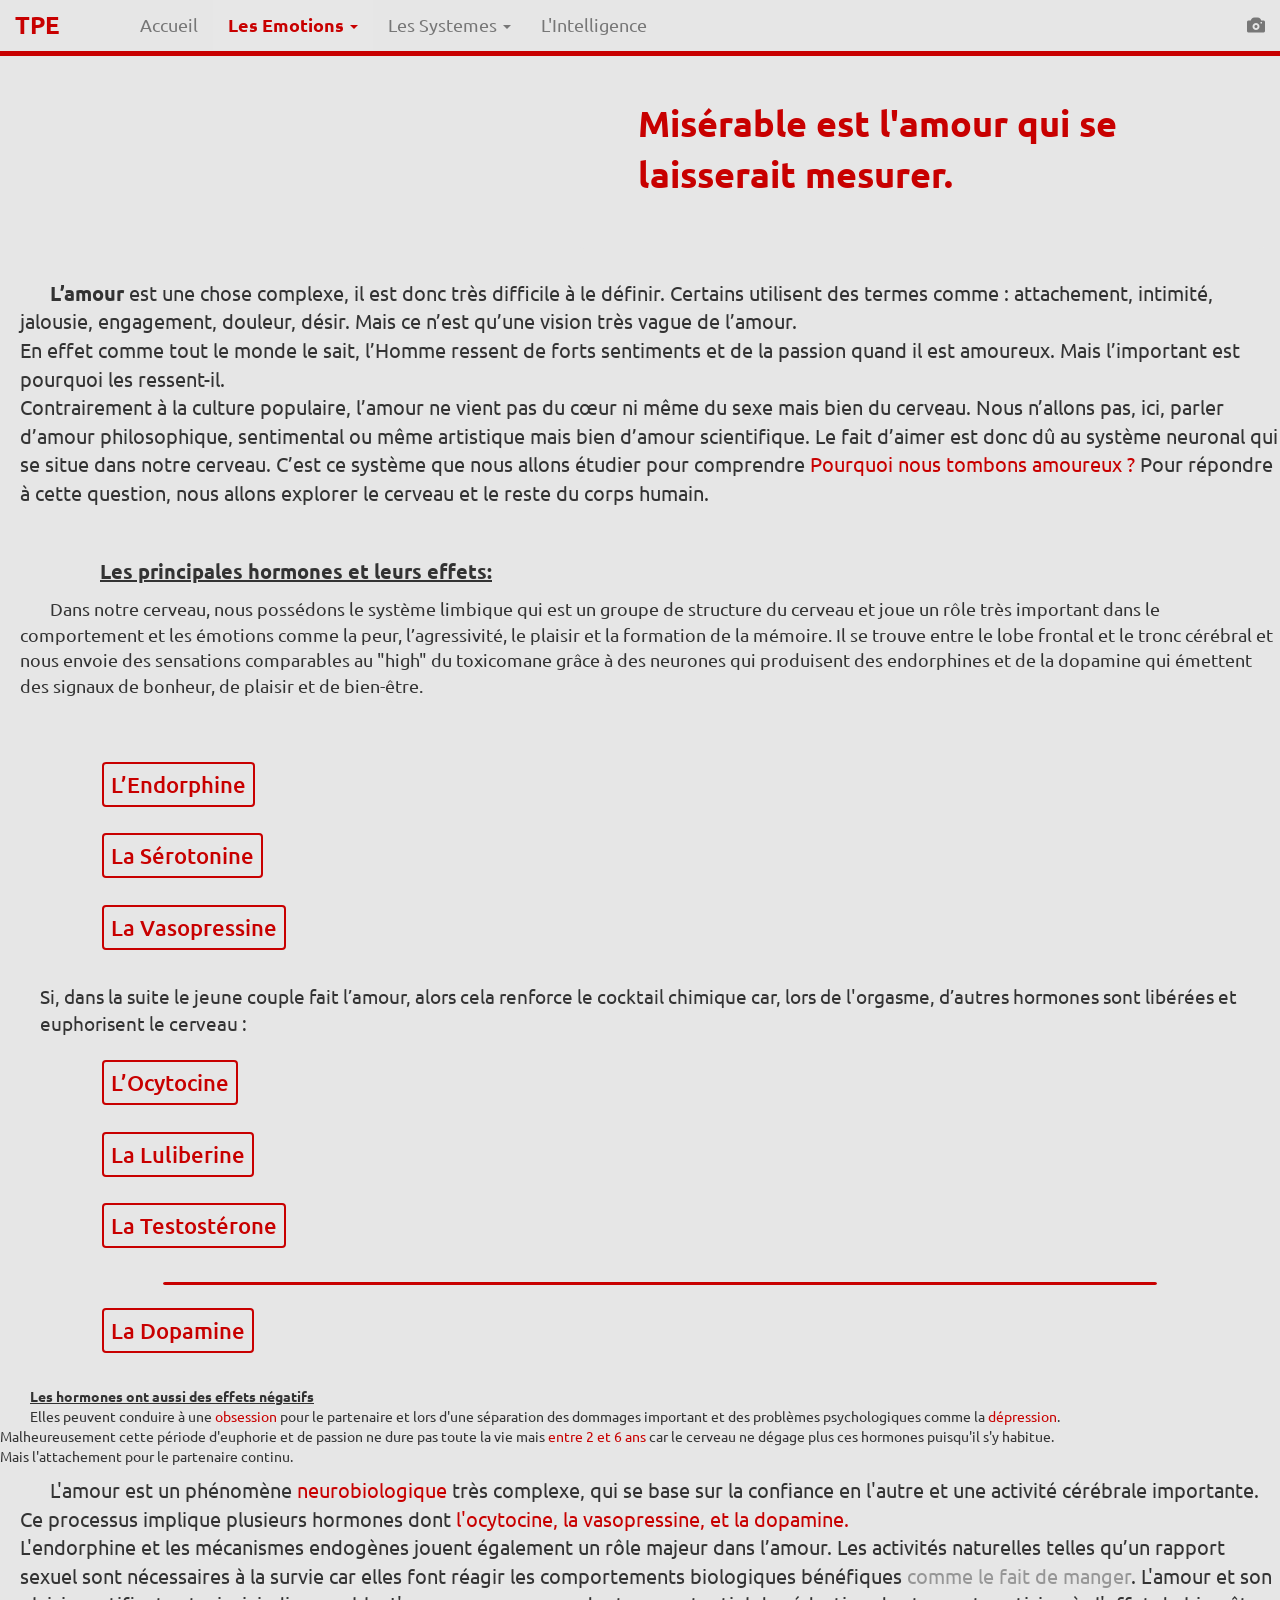
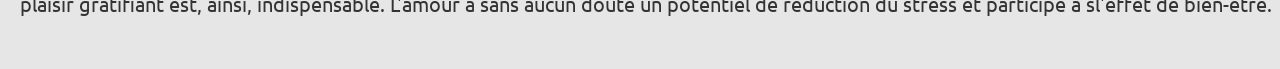
==== commit c1d6247a: "bootstrap support" ====
--- a/Emotions/amour.html
+++ b/Emotions/amour.html
@@ -1,349 +1,349 @@
-<!DOCTYPE html>
-<html>
-<head>
-  <title>Peut-on Tout Mesurer</title>
-  <meta charset="utf-8">
-  <meta name="language" content="French">
-  <meta name="viewport" content="width=device-width, initial-scale=1.0">
-  <meta author="Kevin Ziadeh" />
-  <script src="https://ajax.googleapis.com/ajax/libs/jquery/3.1.1/jquery.min.js"></script>
-    <link rel="stylesheet" href="http://maxcdn.bootstrapcdn.com/bootstrap/3.3.6/css/bootstrap.min.css">
-    <script src="https://maxcdn.bootstrapcdn.com/bootstrap/3.3.7/js/bootstrap.min.js"></script>
-    <link type="text/css" rel="stylesheet" href="../CSS/style.css" />
-
-</head>
-
-<body>
-<script>
-</script>
-  <nav class="navbar navbar-default navbar-fixed-top">
-    <div class="container-fluid">
-      <div class="navbar-header">
-        <button type="button" class="navbar-toggle" data-toggle="collapse" data-target="#myNavbar">
-          <span class="icon-bar"></span>
-          <span class="icon-bar"></span>
-          <span class="icon-bar"></span>
-        </button>
-        <a class="navbar-brand" href="#">TPE</a>
-      </div>
-      <div class="collapse navbar-collapse" id="myNavbar">
-        <ul class="nav navbar-nav">
-          <li><a href="../index.html">Accueil</a></li>
-          <li class="dropdown active">
-          <a class="dropdown-toggle" data-toggle="dropdown" href="#">Les Emotions
-          <span class="caret"></span></a>
-          <ul class="dropdown-menu">
-            <li><a href="../Emotions/douleur.html">La douleur</a></li>
-            <li class="active"><a href="../Emotions/amour.html">L'amour</a></li>
-            <li><a href="../Emotions/peur.html">La peur</a></li>
-          </ul>
-        </li>
-        <li class="dropdown">
-        <a class="dropdown-toggle" data-toggle="dropdown" href="#">Les Systemes
-        <span class="caret"></span></a>
-        <ul class="dropdown-menu">
-          <li><a href="../Systemes/nerveux.html">Le systeme nerveux</a></li>
-          <li><a href="../Systemes/Hormonal.html">Le systeme hormonale</a></li>
-        </ul>
-      </li>
-          <li><a href="../Intelligence/intelligence.html">L'Intelligence</a></li>
-        </ul>
-
-        <ul class="nav navbar-nav navbar-right">
-          <li><a href="../img/img.html"><span class="glyphicon glyphicon-camera"></span> </a></li>
-        </ul>
-      </div>
-    </div>
-  </nav>
-
-
-  <div class="container-fluid">
-    <div class="jumbotron" id="cit">
-      Misérable est l'amour qui se laisserait mesurer.
-    </div>
-  </div>
-
-
-   <div class="amourintro">
-     <p>
-       <span style="margin-left: 30px;"><strong>L’amour</strong></span> est
-       une chose complexe, il est donc très difficile à le définir.
-       Certains utilisent des termes comme : attachement, intimité, jalousie,
-       engagement, douleur, désir. Mais ce n’est qu’une vision très vague de l’amour.
-       <br />
-       En effet comme tout le monde le sait, l’Homme ressent de forts sentiments
-       et de la passion quand il est amoureux. Mais l’important est pourquoi les ressent-il.
-       <br />
-       Contrairement à la culture populaire, l’amour ne vient pas du cœur ni même
-       du sexe mais bien du cerveau. Nous n’allons pas, ici, parler d’amour
-       philosophique, sentimental ou même artistique mais bien d’amour scientifique.
-       Le fait d’aimer est donc dû au système neuronal qui se situe dans notre cerveau.
-       C’est ce système que nous allons étudier pour comprendre <span style="color: rgb(200,0,0)">
-       Pourquoi nous tombons amoureux ?</span> Pour répondre à cette question,
-       nous allons explorer le cerveau et le reste du corps humain.
-     </p>
-  </div>
-
-  <div>
-    <p class="quest">
-      Les principales hormones et leurs effets:
-    </p>
-    <p class="reponse">
-      <span style="margin-left: 30px;">Dans</span> notre cerveau, nous possédons le système limbique qui est un groupe de
-        structure du cerveau et joue un rôle très important dans le comportement et les
-        émotions comme la peur, l’agressivité, le plaisir et la formation de la mémoire.
-        Il se trouve entre le lobe frontal et le tronc cérébral et nous envoie des sensations
-        comparables au "high" du toxicomane grâce à des neurones qui produisent des endorphines
-        et de la dopamine qui émettent des signaux de bonheur, de plaisir et de bien-être.
-      <br />
-
-      <ul>
-
-      <li class="type" id="end">
-        <span class="title">
-          L’Endorphine
-       </span>
-        <p class="detaille">
-          la plus importante se nomme la phénylétilamine <span class="parenthese">ou PEA</span>,
-          est fabriquée quand nous sommes attirées physiquement par une personne.
-          Elle agit comme les amphétamines - en réduisant l'appétit et les besoins
-          de sommeil. Elle provoque la bonne humeur, l'optimisme, l'hyperactivité.
-          Ces effets sont semblables à ceux de la drogue.
-
-           <div style="display: block;" class="detaille">
-             <a href="molecules/end.png"><img src="molecules/end.png" style=" width: 50%;
-               position: relative;
-               margin-top: 30px;
-               display: block;
-               margin-left: 25%;"  /></a>
-           </div>
-        </p>
-      </li>
-
-      <li class="type" id="ser">
-        <span class="title">
-          La Sérotonine
-       </span>
-        <p class="detaille">
-          Cette hormone, de formule brute
-          <span style="color: rgb(200,0,0)">C10H12N2O</span> et de masse molaire
-          <span style="color: rgb(200,0,0)">176g.mol−1</span> nous permet d'avoir
-          un esprit critique, donc, quand elle n’est pas active,
-          nous ne faisons plus attention aux défauts du partenaire et cela peut durer
-          plusieurs jours ou plusieurs mois. C’est pour cela que quand deux personnes
-          se rencontrent et pensent s’aimer à la folie, car il y a très peu de
-          sérotonine, au bout de quelques mois, se demandent pourquoi elles sont en couple.
-          <div style="display: block;" class="detaille">
-            <a href="molecules/topo/ser.jpg"><img src="molecules/topo/ser.jpg" style=" width: 50%;
-              position: relative;
-              margin-top: 30px;
-              display: block;
-              margin-left: 25%;"  /></a>
-          </div>
-        </p>
-      </li>
-
-      <li class="type" id="vas">
-        <span class="title">
-          La Vasopressine
-       </span>
-        <p class="detaille">
-          est
-          un polypeptide comportant neuf acides aminés de formule brute <span style="color: rgb(200,0,0)">
-          C46H65N15O12S2</span> et de masse molaire<span style="color: rgb(200,0,0)"> 1 084g.mol−1.</span>
-          C'est une hormone qui augmente la pression artérielle <span class="parenthese">provoquant
-          l‘érection chez l’homme</span>, l'attraction pour le partenaire, le comportement sexuel,
-          les sentiments, l'attachement, l'apprentissage et la mémoire.
-              <br />
-              <div style="display: block;" class="detaille">
-                <a href="molecules/vas.png"><img src="molecules/vas.png" style=" width: 50%;
-                  position: relative;
-                  margin-top: 30px;
-                  display: block;
-                  margin-left: 25%;"  /></a>
-              </div>
-        </p>
-      </li>
-
-      <span style="font-size: 19px; font-weight: 400;">Si, dans la suite le jeune couple fait l’amour, alors cela renforce le cocktail
-      chimique car, lors de l'orgasme, d’autres hormones sont libérées et euphorisent le cerveau :
-    </span>
-
-
-
-    <li class="type" id="ocy">
-      <span class="title">
-        L’Ocytocine
-     </span>
-      <p class="detaille">
-         L'ocytocine est l’hormone de la tendresse. C’est un polypeptide comportant neufs
-         acides aminés de formule brute<span style="color: rgb(200,0,0)"> C43H66N12O12S2 </span>
-         et de masse molaire<span style="color: rgb(200,0,0)"> 1 007g.mol−1</span>.
-         <br />
-         Elle permet une sensation de bien-être, la disparition du stress et favorise
-         la production d’estrogène <span class="parenthese">qui permettent d’avoir
-         une silhouette plus féminine et favorise la bonne répartition des graisses</span>.
-         Elle est aussi produite quand on embrasse une personne qui nous attire mais
-         aussi lors d'un accouchement pour diminuer la douleur.
-
-         <div style="display: block" class="detaille">
-           <a href="molecules/topo/ocy.jpg"><img src="molecules/topo/ocy.jpg" /></a>
-           <a href="molecules/3d/ocy.png"><img src="molecules/3d/ocy.png" /></a>
-         </div>
-      </p>
-    </li>
-
-    <li class="type" id="luli">
-      <span class="title">
-        La Luliberine
-     </span>
-      <p class="detaille">
-        Lulibérine est une neurohormone de formule brute<span style="color: rgb(200,0,0)">
-        C55H75N17O13</span> et de masse molaire<span style="color: rgb(200,0,0)"> 1 182g.mol−1</span>.
-        <br />
-         Elle participe au désir.
-         <div style="display: block;" class="detaille">
-           <a href="molecules/3d/luli.png"><img src="molecules/3d/luli.png" style=" width: 50%;
-             position: relative;
-             margin-top: 30px;
-             display: block;
-             margin-left: 25%;"  /></a>
-         </div>
-      </p>
-    </li>
-
-      <li class="type" id="testo">
-        <span class="title">
-          La Testostérone
-       </span>
-        <p class="detaille">
-          La testostérone, de formule brute<span style="color: rgb(200,0,0)"> C19H28O2</span>
-          et de masse molaire<span style="color: rgb(200,0,0)"> 288g.mol−1</span> est
-          l’hormone sexuelle mâle mais lors d’un rapport sexuel il y a production de
-          testostérone chez l’homme et chez la femme ce qui a pour effet d’augmenter
-          la circulation sanguine dans les organes sexuelles.
-         <br />
-          L’organisme prend goût à ces hormones donc nous devenons accros au sexe.
-          <div style="display: block;" class="detaille">
-            <a href="molecules/3d/testo.png"><img src="molecules/3d/testo.png" style=" width: 50%;
-              position: relative;
-              margin-top: 30px;
-              display: block;
-              margin-left: 25%;"  /></a>
-          </div>
-        </p>
-      </li>
-
-
-<hr style="background-color: rgb(200,0,0); width: 80%;  height: 1px; border: 1px solid rgb(200,0,0); border-radius: 2px;" />
-
-
-      <li class="type" id="dop">
-        <span class="title">
-          La Dopamine
-        </span>
-        <p class="detaille">
-          La dopamine est <span style="color: rgb(200,0,0)">un neurotransmetteur</span>
-           de formule brute <span style="color: rgb(200,0,0)">C8H11NO2</span>
-          et de masse molaire<span style="color: rgb(200,0,0)"> 153g.moll−1</span>
-          tient un rôle très important durant l'orgasme car elle possède beaucoup de récepteur
-          dans la zone du désire et du plaisir dans notre cerveau.
-          <br />
-          La libération de dopamine provoque une sensation d’énergie et de puissance
-          chez le partenaire sexuelle.
-          <div style="display: block" class="detaille">
-            <a href="molecules/topo/dop.jpg"><img src="molecules/topo/dop.jpg" /></a>
-            <a href="molecules/3d/dop.png"><img src="molecules/3d/dop.png" /></a>
-          </div>
-        </p>
-      </li>
-
-
-    </ul>
-
-      </p>
-
-      <p class="hormones">
-      <span style="margin-left: 30px; text-decoration: underline;">
-      <strong>Les hormones ont aussi des effets négatifs</strong></span>
-      <br />
-      <span style="margin-left: 30px;">Elles</span> peuvent conduire à une <span style="color: rgb(200,0,0)">obsession</span>
-       pour le partenaire et lors d'une séparation des dommages important et des
-       problèmes psychologiques comme la <span style="color: rgb(200,0,0)">dépression</span>.
-      <br />
-      Malheureusement cette période d'euphorie et de passion ne dure pas toute la vie
-      mais <span style="color: rgb(200,0,0)">entre 2 et 6 ans</span> car le cerveau
-      ne dégage plus ces hormones puisqu'il s'y habitue.
-      <br />
-      Mais l'attachement pour le partenaire continu.
-    </p>
-
-  </div>
-
-  <div class="amourconclu">
-
-    <p class="conclusion">
-      <span style="margin-left: 30px;">L'amour</span> est un phénomène <span style="color: rgb(200,0,0)">
-      neurobiologique</span> très complexe, qui se base sur la confiance en l'autre et
-      une activité cérébrale importante.
-      <br />
-      Ce processus implique plusieurs hormones dont <span style="color: rgb(200,0,0)">
-      l'ocytocine, la vasopressine, et la dopamine.</span>
-      <br />
-      L'endorphine et les mécanismes endogènes jouent également un rôle majeur dans l’amour.
-      Les activités naturelles telles qu’un rapport sexuel sont nécessaires à la survie car elles
-      font réagir les comportements biologiques bénéfiques <span class="parenthese">
-      comme le fait de manger</span>. L'amour et son plaisir gratifiant est, ainsi, indispensable.
-      L'amour a sans aucun doute un potentiel de réduction du stress et participe à sl'effet de bien-être.
-    </p>
-
-  </div>
-
-
-
-
-
-
-
-
-
-
-
-  <script>
-
-    $(document).ready(function() {
-      $('.detaille').hide();
-
-      $('#end').click(function() {
-        $('#end > .detaille').toggle('400');
-      });
-
-      $('#ser').click(function() {
-        $('#ser > .detaille').toggle('400');
-      });
-
-      $('#vas').click(function() {
-          $('#vas > .detaille').toggle('400');
-      });
-
-      $('#dop').click(function() {
-        $('#dop > .detaille').toggle('400');
-      });
-
-      $('#ocy').click(function() {
-        $('#ocy > .detaille').toggle('400');
-      });
-
-      $('#luli').click(function() {
-        $('#luli > .detaille').toggle('400');
-      });
-
-      $('#testo').click(function() {
-          $('#testo > .detaille').toggle('400');
-      });
-
-
-    });
-  </script>
-  </body>
-</html>
+<!DOCTYPE html>
+<html>
+<head>
+  <title>Peut-on Tout Mesurer</title>
+  <meta charset="utf-8">
+  <meta name="language" content="French">
+  <meta name="viewport" content="width=device-width, initial-scale=1.0">
+  <meta author="Kevin Ziadeh" />
+  <script src="https://ajax.googleapis.com/ajax/libs/jquery/3.1.1/jquery.min.js"></script>
+    <link rel="stylesheet" href="http://maxcdn.bootstrapcdn.com/bootstrap/3.3.6/css/bootstrap.min.css">
+    <script src="https://maxcdn.bootstrapcdn.com/bootstrap/3.3.7/js/bootstrap.min.js"></script>
+    <link type="text/css" rel="stylesheet" href="../CSS/style.css" />
+
+</head>
+
+<body>
+<script>
+</script>
+  <nav class="navbar navbar-default navbar-fixed-top">
+    <div class="container-fluid">
+      <div class="navbar-header">
+        <button type="button" class="navbar-toggle" data-toggle="collapse" data-target="#myNavbar">
+          <span class="icon-bar"></span>
+          <span class="icon-bar"></span>
+          <span class="icon-bar"></span>
+        </button>
+        <a class="navbar-brand" href="#">TPE</a>
+      </div>
+      <div class="collapse navbar-collapse" id="myNavbar">
+        <ul class="nav navbar-nav">
+          <li><a href="../index.html">Accueil</a></li>
+          <li class="dropdown active">
+          <a class="dropdown-toggle" data-toggle="dropdown" href="#">Les Emotions
+          <span class="caret"></span></a>
+          <ul class="dropdown-menu">
+            <li><a href="../Emotions/douleur.html">La douleur</a></li>
+            <li class="active"><a href="../Emotions/amour.html">L'amour</a></li>
+            <li><a href="../Emotions/peur.html">La peur</a></li>
+          </ul>
+        </li>
+        <li class="dropdown">
+        <a class="dropdown-toggle" data-toggle="dropdown" href="#">Les Systemes
+        <span class="caret"></span></a>
+        <ul class="dropdown-menu">
+          <li><a href="../Systemes/nerveux.html">Le systeme nerveux</a></li>
+          <li><a href="../Systemes/Hormonal.html">Le systeme hormonale</a></li>
+        </ul>
+      </li>
+          <li><a href="../Intelligence/intelligence.html">L'Intelligence</a></li>
+        </ul>
+
+        <ul class="nav navbar-nav navbar-right">
+          <li><a href="../img/img.html"><span class="glyphicon glyphicon-camera"></span> </a></li>
+        </ul>
+      </div>
+    </div>
+  </nav>
+
+
+  <div class="container-fluid">
+    <div class="jumbotron" id="cit">
+      Misérable est l'amour qui se laisserait mesurer.
+    </div>
+  </div>
+
+
+   <div class="amourintro">
+     <p>
+       <span style="margin-left: 30px;"><strong>L’amour</strong></span> est
+       une chose complexe, il est donc très difficile à le définir.
+       Certains utilisent des termes comme : attachement, intimité, jalousie,
+       engagement, douleur, désir. Mais ce n’est qu’une vision très vague de l’amour.
+       <br />
+       En effet comme tout le monde le sait, l’Homme ressent de forts sentiments
+       et de la passion quand il est amoureux. Mais l’important est pourquoi les ressent-il.
+       <br />
+       Contrairement à la culture populaire, l’amour ne vient pas du cœur ni même
+       du sexe mais bien du cerveau. Nous n’allons pas, ici, parler d’amour
+       philosophique, sentimental ou même artistique mais bien d’amour scientifique.
+       Le fait d’aimer est donc dû au système neuronal qui se situe dans notre cerveau.
+       C’est ce système que nous allons étudier pour comprendre <span style="color: rgb(200,0,0)">
+       Pourquoi nous tombons amoureux ?</span> Pour répondre à cette question,
+       nous allons explorer le cerveau et le reste du corps humain.
+     </p>
+  </div>
+
+  <div>
+    <p class="quest">
+      Les principales hormones et leurs effets:
+    </p>
+    <p class="reponse">
+      <span style="margin-left: 30px;">Dans</span> notre cerveau, nous possédons le système limbique qui est un groupe de
+        structure du cerveau et joue un rôle très important dans le comportement et les
+        émotions comme la peur, l’agressivité, le plaisir et la formation de la mémoire.
+        Il se trouve entre le lobe frontal et le tronc cérébral et nous envoie des sensations
+        comparables au "high" du toxicomane grâce à des neurones qui produisent des endorphines
+        et de la dopamine qui émettent des signaux de bonheur, de plaisir et de bien-être.
+      <br />
+
+      <ul>
+
+      <li class="type" id="end">
+        <span class="title">
+          L’Endorphine
+       </span>
+        <p class="detaille">
+          la plus importante se nomme la phénylétilamine <span class="parenthese">ou PEA</span>,
+          est fabriquée quand nous sommes attirées physiquement par une personne.
+          Elle agit comme les amphétamines - en réduisant l'appétit et les besoins
+          de sommeil. Elle provoque la bonne humeur, l'optimisme, l'hyperactivité.
+          Ces effets sont semblables à ceux de la drogue.
+
+           <div style="display: block;" class="detaille">
+             <a href="molecules/end.png"><img src="molecules/end.png" style=" width: 50%;
+               position: relative;
+               margin-top: 30px;
+               display: block;
+               margin-left: 25%;"  /></a>
+           </div>
+        </p>
+      </li>
+
+      <li class="type" id="ser">
+        <span class="title">
+          La Sérotonine
+       </span>
+        <p class="detaille">
+          Cette hormone, de formule brute
+          <span style="color: rgb(200,0,0)">C10H12N2O</span> et de masse molaire
+          <span style="color: rgb(200,0,0)">176g.mol−1</span> nous permet d'avoir
+          un esprit critique, donc, quand elle n’est pas active,
+          nous ne faisons plus attention aux défauts du partenaire et cela peut durer
+          plusieurs jours ou plusieurs mois. C’est pour cela que quand deux personnes
+          se rencontrent et pensent s’aimer à la folie, car il y a très peu de
+          sérotonine, au bout de quelques mois, se demandent pourquoi elles sont en couple.
+          <div style="display: block;" class="detaille">
+            <a href="molecules/topo/ser.jpg"><img src="molecules/topo/ser.jpg" style=" width: 50%;
+              position: relative;
+              margin-top: 30px;
+              display: block;
+              margin-left: 25%;"  /></a>
+          </div>
+        </p>
+      </li>
+
+      <li class="type" id="vas">
+        <span class="title">
+          La Vasopressine
+       </span>
+        <p class="detaille">
+          est
+          un polypeptide comportant neuf acides aminés de formule brute <span style="color: rgb(200,0,0)">
+          C46H65N15O12S2</span> et de masse molaire<span style="color: rgb(200,0,0)"> 1 084g.mol−1.</span>
+          C'est une hormone qui augmente la pression artérielle <span class="parenthese">provoquant
+          l‘érection chez l’homme</span>, l'attraction pour le partenaire, le comportement sexuel,
+          les sentiments, l'attachement, l'apprentissage et la mémoire.
+              <br />
+              <div style="display: block;" class="detaille">
+                <a href="molecules/vas.png"><img src="molecules/vas.png" style=" width: 50%;
+                  position: relative;
+                  margin-top: 30px;
+                  display: block;
+                  margin-left: 25%;"  /></a>
+              </div>
+        </p>
+      </li>
+
+      <span style="font-size: 19px; font-weight: 400;">Si, dans la suite le jeune couple fait l’amour, alors cela renforce le cocktail
+      chimique car, lors de l'orgasme, d’autres hormones sont libérées et euphorisent le cerveau :
+    </span>
+
+
+
+    <li class="type" id="ocy">
+      <span class="title">
+        L’Ocytocine
+     </span>
+      <p class="detaille">
+         L'ocytocine est l’hormone de la tendresse. C’est un polypeptide comportant neufs
+         acides aminés de formule brute<span style="color: rgb(200,0,0)"> C43H66N12O12S2 </span>
+         et de masse molaire<span style="color: rgb(200,0,0)"> 1 007g.mol−1</span>.
+         <br />
+         Elle permet une sensation de bien-être, la disparition du stress et favorise
+         la production d’estrogène <span class="parenthese">qui permettent d’avoir
+         une silhouette plus féminine et favorise la bonne répartition des graisses</span>.
+         Elle est aussi produite quand on embrasse une personne qui nous attire mais
+         aussi lors d'un accouchement pour diminuer la douleur.
+
+         <div style="display: block" class="detaille">
+           <a href="molecules/topo/ocy.jpg"><img src="molecules/topo/ocy.jpg" /></a>
+           <a href="molecules/3d/ocy.png"><img src="molecules/3d/ocy.png" /></a>
+         </div>
+      </p>
+    </li>
+
+    <li class="type" id="luli">
+      <span class="title">
+        La Luliberine
+     </span>
+      <p class="detaille">
+        Lulibérine est une neurohormone de formule brute<span style="color: rgb(200,0,0)">
+        C55H75N17O13</span> et de masse molaire<span style="color: rgb(200,0,0)"> 1 182g.mol−1</span>.
+        <br />
+         Elle participe au désir.
+         <div style="display: block;" class="detaille">
+           <a href="molecules/3d/luli.png"><img src="molecules/3d/luli.png" style=" width: 50%;
+             position: relative;
+             margin-top: 30px;
+             display: block;
+             margin-left: 25%;"  /></a>
+         </div>
+      </p>
+    </li>
+
+      <li class="type" id="testo">
+        <span class="title">
+          La Testostérone
+       </span>
+        <p class="detaille">
+          La testostérone, de formule brute<span style="color: rgb(200,0,0)"> C19H28O2</span>
+          et de masse molaire<span style="color: rgb(200,0,0)"> 288g.mol−1</span> est
+          l’hormone sexuelle mâle mais lors d’un rapport sexuel il y a production de
+          testostérone chez l’homme et chez la femme ce qui a pour effet d’augmenter
+          la circulation sanguine dans les organes sexuelles.
+         <br />
+          L’organisme prend goût à ces hormones donc nous devenons accros au sexe.
+          <div style="display: block;" class="detaille">
+            <a href="molecules/3d/testo.png"><img src="molecules/3d/testo.png" style=" width: 50%;
+              position: relative;
+              margin-top: 30px;
+              display: block;
+              margin-left: 25%;"  /></a>
+          </div>
+        </p>
+      </li>
+
+
+<hr style="background-color: rgb(200,0,0); width: 80%;  height: 1px; border: 1px solid rgb(200,0,0); border-radius: 2px;" />
+
+
+      <li class="type" id="dop">
+        <span class="title">
+          La Dopamine
+        </span>
+        <p class="detaille">
+          La dopamine est <span style="color: rgb(200,0,0)">un neurotransmetteur</span>
+           de formule brute <span style="color: rgb(200,0,0)">C8H11NO2</span>
+          et de masse molaire<span style="color: rgb(200,0,0)"> 153g.moll−1</span>
+          tient un rôle très important durant l'orgasme car elle possède beaucoup de récepteur
+          dans la zone du désire et du plaisir dans notre cerveau.
+          <br />
+          La libération de dopamine provoque une sensation d’énergie et de puissance
+          chez le partenaire sexuelle.
+          <div style="display: block" class="detaille">
+            <a href="molecules/topo/dop.jpg"><img src="molecules/topo/dop.jpg" /></a>
+            <a href="molecules/3d/dop.png"><img src="molecules/3d/dop.png" /></a>
+          </div>
+        </p>
+      </li>
+
+
+    </ul>
+
+      </p>
+
+      <p class="hormones">
+      <span style="margin-left: 30px; text-decoration: underline;">
+      <strong>Les hormones ont aussi des effets négatifs</strong></span>
+      <br />
+      <span style="margin-left: 30px;">Elles</span> peuvent conduire à une <span style="color: rgb(200,0,0)">obsession</span>
+       pour le partenaire et lors d'une séparation des dommages important et des
+       problèmes psychologiques comme la <span style="color: rgb(200,0,0)">dépression</span>.
+      <br />
+      Malheureusement cette période d'euphorie et de passion ne dure pas toute la vie
+      mais <span style="color: rgb(200,0,0)">entre 2 et 6 ans</span> car le cerveau
+      ne dégage plus ces hormones puisqu'il s'y habitue.
+      <br />
+      Mais l'attachement pour le partenaire continu.
+    </p>
+
+  </div>
+
+  <div class="amourconclu">
+
+    <p class="conclusion">
+      <span style="margin-left: 30px;">L'amour</span> est un phénomène <span style="color: rgb(200,0,0)">
+      neurobiologique</span> très complexe, qui se base sur la confiance en l'autre et
+      une activité cérébrale importante.
+      <br />
+      Ce processus implique plusieurs hormones dont <span style="color: rgb(200,0,0)">
+      l'ocytocine, la vasopressine, et la dopamine.</span>
+      <br />
+      L'endorphine et les mécanismes endogènes jouent également un rôle majeur dans l’amour.
+      Les activités naturelles telles qu’un rapport sexuel sont nécessaires à la survie car elles
+      font réagir les comportements biologiques bénéfiques <span class="parenthese">
+      comme le fait de manger</span>. L'amour et son plaisir gratifiant est, ainsi, indispensable.
+      L'amour a sans aucun doute un potentiel de réduction du stress et participe à sl'effet de bien-être.
+    </p>
+
+  </div>
+
+
+
+
+
+
+
+
+
+
+
+  <script>
+
+    $(document).ready(function() {
+      $('.detaille').hide();
+
+      $('#end').click(function() {
+        $('#end > .detaille').toggle('400');
+      });
+
+      $('#ser').click(function() {
+        $('#ser > .detaille').toggle('400');
+      });
+
+      $('#vas').click(function() {
+          $('#vas > .detaille').toggle('400');
+      });
+
+      $('#dop').click(function() {
+        $('#dop > .detaille').toggle('400');
+      });
+
+      $('#ocy').click(function() {
+        $('#ocy > .detaille').toggle('400');
+      });
+
+      $('#luli').click(function() {
+        $('#luli > .detaille').toggle('400');
+      });
+
+      $('#testo').click(function() {
+          $('#testo > .detaille').toggle('400');
+      });
+
+
+    });
+  </script>
+  </body>
+</html>
--- a/CSS/style.css
+++ b/CSS/style.css
@@ -1,429 +1,189 @@
-.parenthese{
-  color: rgb(150, 150, 150);
-}
-
-.reponse{
-  font-size: 18px;
-  margin-left: 20px;
-  margin-bottom: 50px;
-}
-
-.quest{
-  font-weight: 800;
-  text-decoration: underline;
-  margin-left: 100px;
-  font-size: 20px;
-  margin-bottom: -10px
-}
-
-.citation{
-  margin-left: 45%;
-  font-size: 36px;
-  color: rgb(200, 0, 0);
-  margin-bottom: 70px;
-  font-weight: 900;
-}
-
-
-
-
-/* style for index */
-
-.us{
-  position: static;
-  z-index: 10;
-  width: 100%;
-  display: block;
-  }
-
-.us img{
-  margin-top: 50px;
-  position: relative;
-  margin-left: 20%;
-  width: 60%;
-  border-radius: 3px;
-  box-shadow: 0 1px 5px 1px rgba(0, 0, 0, 0.6), 0 1px 8px 1px rgba(0, 0, 0, 0.5);
-}
-
-
-.us ul{
-margin: 0 0 0 15%;
-padding: 0px;
-}
-
-.usact ul{
-  margin-left: -10%;
-  margin-bottom: -50px;
-}
-
-.us li{
-  font-size: 20px;
-  margin-top: 30px;
-  margin-left:5%;
-  display: inline-block;
-  list-style-type: none;
-  position: relative;
-  }
-
-.us li:last-child{
-  margin-right: 50px;
-}
-
-
-.usact ul{
-  margin: 0 0 0 18%;
-  padding: 0px;
-}
-
-.usact li{
-  font-size: 8px;
-  margin-top: 30px;
-  margin-left:2%;
-  display: inline-block;
-  list-style-type: none;
-  position: relative;
-}
-
-.usact li:last-child{
-  margin-right: 20px;
-}
-
-.intro{
-  position: relative;
-  margin-top: 60px;
-  }
-
-.introduction{
-  position: relative;
-  margin-left: 30px;
-  font-size: 20px;
-  display: block;
-}
-
-.sondage{
-  position: relative;
-  margin-left: 30px;
-  font-size: 20px;
-  margin-top: 70px;
-}
-
-.sondage img{
-  width: 40%;
-  margin-left: 30%;
-}
-
-
-
-
-
-
-
-
-
-
-
-
-
-
-
-
-/*style for img*/
-.allimages img{
-  display: inline;
-  margin-left: 15%;
-  max-height: 500px;
-  max-width: 85%;
-  margin-bottom: 20px;
-  margin-top: 20px;
-  border-radius: 10px;
-}
-
-.allimages img:hover{
-  height: 600px;
-  transition: 500ms;
-}
-
-
-
-
-
-
-
-
-
-
-
-
-
-
-
-
-
-/*style for intelligence*/
-.intel{
-  position: relative;
-}
-
-.inteltypes{
-    position: relative;
-    margin-top: 50px;
-}
-
-.types ul{
-  display: block;
-  margin-top: 40px;
-}
-
-.type{
-  display: block;
-  list-style-type: none;
-  position: relative;
-  margin: 70px 0 0 5%;
-  max-width: 80%;
-}
-
-.type .title{
-  padding: 5px;
-  color: rgb(200, 0, 0);
-  border-radius: 4px;
-  border: 2px solid rgb(200, 0, 0);
-  font-size: 20px;
-  font-weight: 500;
-}
-
-.type .title:hover{
-  color: rgb(230, 230, 230);
-  transition: 150ms;
-  background-color: rgb(200,0,0);
-}
-
-.detaille{
-  font-size: 18px;
-  text-align: center;
-}
-
-.inteltypes img{
-  width: 40%;
-  position: relative;
-  margin-top: 30px;
-  display: block;
-  margin-left: 30%;
-}
-
-.qi{
-  position: relative;
-  margin-top: 120px;
-  margin-bottom: 100px;
-}
-
-.qi img{
-  margin-left: 20%;
-  width: 60%;
-  margin-bottom: 40px;
-}
-
-.qitypes{
-  font-weight: 800;
-  margin-left: 100px;
-  font-size: 20px;
-}
-
-.qilink{
-  margin-top: 100px;
-  font-size: 22px;
-  margin-left: 10%;
-}
-
-.qilink a:hover{
-  color: rgb(200,0,0);
-  transition: 150ms;
-}
-
-
-
-
-
-
-
-
-
-
-
-
-
-
-
-/* style for amour */
-.amourintro{
-  position: relative;
-}
-
-.amourintro p{
-  font-size: 20px;
-  margin-left: 20px;
-  margin-bottom: 50px;
-}
-
-.amourhor{
-  position: relative;
-  margin-top: 50px;
-}
-
-.amourtit{
-  font-weight: 800;
-  text-decoration: underline;
-  margin-left: 100px;
-  font-size: 20px;
-  margin-bottom: -10px
-}
-
-.hormones{
-  font-size: 18px;
-  margin-left: 20px;
-  margin-bottom: 50px;
-}
-
-.amourtypes{
-  display: block;
-  margin-top: 40px;
-  margin-bottom: 40px;
-  padding-left: 0px;
-  margin-left: 2%
-}
-
-.amourtype{
-  display: block;
-  list-style-type: none;
-  position: relative;
-  margin: 30px 0 40px 5%;
-  max-width: 80%;
-}
-
-.amourtype .amourtitle{
-  padding: 5px;
-  color: rgb(200, 0, 0);
-  border-radius: 4px;
-  border: 2px solid rgb(200, 0, 0);
-  font-size: 20px;
-  font-weight: 500;
-}
-
-.amourtype .amourtitle:hover{
-  color: rgb(230, 230, 230);
-  transition: 150ms;
-  background-color: rgb(200,0,0);
-}
-
-.amourdetaille{
-  font-size: 18px;
-  text-align: center;
-}
-
-.amourdetaille img{
-  width: 30%;
-  position: relative;
-  margin-top: 40px;
-  display: inline;
-  margin-left: 11%;
-}
-
-.conclusion{
-  font-size: 20px;
-  margin-left: 20px;
-  margin-bottom: 50px;
-
-}
-
-
-
-
-
-
-
-/* style for peur*/
-.adrenaline{
-  display: block;
-  list-style-type: none;
-  position: relative;
-  margin: 30px 0 40px 5%;
-  max-width: 80%;
-}
-
-.adrenaline .peurtitle{
-  padding: 7px;
-  color: rgb(200, 0, 0);
-  border-radius: 4px;
-  border: 2px solid rgb(200, 0, 0);
-  font-size: 22px;
-  font-weight: 500;
-}
-
-.adrenaline .peurtitle:hover{
-  color: rgb(230, 230, 230);
-  transition: 150ms;
-  background-color: rgb(200,0,0);
-}
-
-.peurdetaille{
-  font-size: 18px;
-  text-align: center;
-}
-
-.adrenaline img{
-  width: 50%;
-  position: relative;
-  margin-top: 30px;
-  display: block;
-  margin-left: 25%;
-}
-
-
-
-
-
-
-
-/* style pour la douleur*/
-
-.douleurtypes ul{
-  display: block;
-  margin-top: 40px;
-  margin-bottom: 40px;
-}
-
-.douleurtype{
-  display: block;
-  list-style-type: none;
-  position: relative;
-  margin: 30px 0 40px 5%;
-  max-width: 80%;
-}
-
-.douleurtype .douleurtitle{
-  padding: 5px;
-  color: rgb(200, 0, 0);
-  border-radius: 4px;
-  border: 2px solid rgb(200, 0, 0);
-  font-size: 20px;
-  font-weight: 500;
-}
-
-.douleurtype .douleurtitle:hover{
-  color: rgb(230, 230, 230);
-  transition: 150ms;
-  background-color: rgb(200,0,0);
-}
-
-.douleurdetaille{
-  font-size: 18px;
-  text-align: center;
-}
-
-.douleurmesure img{
-  position: relative;
-  width: 80%;
-  margin: 30px 0 30px 10%;
-  border: 0.5px solid rgba(0, 0, 0, 0.8);
-  border-radius: 10px;
-  box-shadow: 0 1px 5px 1px rgba(0, 0, 0, 0.6), 0 1px 8px 1px rgba(0, 0, 0, 0.5);
-}
+@import url("https://fonts.googleapis.com/css?family=Ubuntu:400,500");
+.container {
+  background-color: #e6e6e6; }
+
+.container-fluid {
+  background-color: #e6e6e6; }
+
+.jumbotron {
+  background-color: #e6e6e6;
+  margin-top: 50px; }
+
+#cit {
+  margin-left: 45%;
+  font-size: 36px;
+  color: #c80000;
+  font-weight: 900; }
+
+.parenthese {
+  color: #969696; }
+
+.quest {
+  font-weight: 800;
+  text-decoration: underline;
+  margin-left: 100px;
+  font-size: 20px;
+  margin-bottom: 10px; }
+
+.reponse {
+  font-size: 18px;
+  margin-left: 20px;
+  margin-bottom: 50px; }
+
+.type {
+  display: block;
+  list-style-type: none;
+  position: relative;
+  margin: 30px 0 40px 5%;
+  max-width: 80%; }
+  .type:first-child {
+    margin-top: 70px; }
+  .type .title {
+    padding: 7px;
+    color: #c80000;
+    border-radius: 4px;
+    border: 2px solid #c80000;
+    font-size: 22px;
+    font-weight: 500; }
+    .type .title:hover {
+      color: #e6e6e6;
+      transition: 150ms;
+      background-color: #c80000; }
+  .type .detaille {
+    font-size: 18px;
+    text-align: center; }
+
+body {
+  background-color: #e6e6e6;
+  margin: 0px;
+  font-family: 'Ubuntu', sans-serif; }
+
+a {
+  text-decoration: none;
+  color: inherit; }
+
+.navbar {
+  background-color: #e6e6e6;
+  color: #c80000;
+  border-bottom: 5px solid #c80000;
+  font-size: 18px; }
+  .navbar .navbar-brand {
+    font-size: 24px;
+    color: #c80000;
+    font-weight: bolder;
+    margin-right: 50px; }
+  .navbar .navbar-toggle {
+    background-color: none;
+    border: none; }
+  .navbar .icon-bar {
+    background-color: #c80000 !important;
+    height: 3px; }
+  .navbar .active > a {
+    color: #c80000 !important;
+    font-weight: bold; }
+  .navbar li:hover {
+    background-color: #b4b4b4;
+    padding-bottom: 1px;
+    transition: 300ms; }
+    .navbar li:hover a {
+      color: #c80000 !important; }
+  .navbar .dropdown-menu {
+    font-size: 16px; }
+
+.amourintro {
+  position: relative;
+  margin-bottom: 50px; }
+
+.amourintro p {
+  font-size: 20px;
+  margin-left: 20px;
+  margin-bottom: 50px; }
+
+div .detaille img {
+  width: 30%;
+  position: relative;
+  margin-top: 40px;
+  display: inline;
+  margin-left: 11%; }
+
+.conclusion {
+  font-size: 20px;
+  margin-left: 20px;
+  margin-bottom: 50px; }
+
+.douleurmesure img {
+  position: relative;
+  width: 80%;
+  margin: 30px 0 30px 10%;
+  border: 0.5px solid rgba(0, 0, 0, 0.8);
+  border-radius: 10px;
+  box-shadow: 0 1px 5px 1px rgba(0, 0, 0, 0.6), 0 1px 8px 1px rgba(0, 0, 0, 0.5); }
+
+.allimages img {
+  width: 90%;
+  border-radius: 10px;
+  align-self: center;
+  margin-top: 40px;
+  margin-left: 20px;
+  margin-right: 20px;
+  margin-bottom: 10px; }
+
+.container {
+  position: relative;
+  margin-top: 50px;
+  width: 81%; }
+  .container .img-rounded {
+    box-shadow: 0 1px 5px 1px rgba(0, 0, 0, 0.6), 0 1px 8px 1px rgba(0, 0, 0, 0.5); }
+  .container .col-sm-3 {
+    margin-top: 20px;
+    font-size: 20px; }
+
+.intro {
+  position: relative;
+  margin-left: 30px;
+  font-size: 20px;
+  display: block; }
+
+.sondage {
+  position: relative;
+  margin-left: 30px;
+  font-size: 20px;
+  margin-top: 70px; }
+  .sondage img {
+    width: 40%;
+    margin-left: 30%; }
+
+.intelligence img {
+  width: 40%;
+  position: relative;
+  margin-top: 30px;
+  display: block;
+  margin-left: 30%; }
+
+.qi {
+  margin-top: 100px; }
+  .qi img {
+    margin-left: 20%;
+    width: 60%;
+    margin-bottom: 40px; }
+  .qi p {
+    font-weight: 800;
+    margin-left: 100px;
+    font-size: 20px; }
+
+.qilink {
+  margin-top: 100px;
+  font-size: 22px;
+  margin-left: 10%; }
+  .qilink a:hover {
+    color: #c80000;
+    transition: 150ms; }
+
+#adr img {
+  width: 50%;
+  position: relative;
+  margin-top: 30px;
+  display: block;
+  margin-left: 25%; }
+
+/*# sourceMappingURL=style.css.map */
